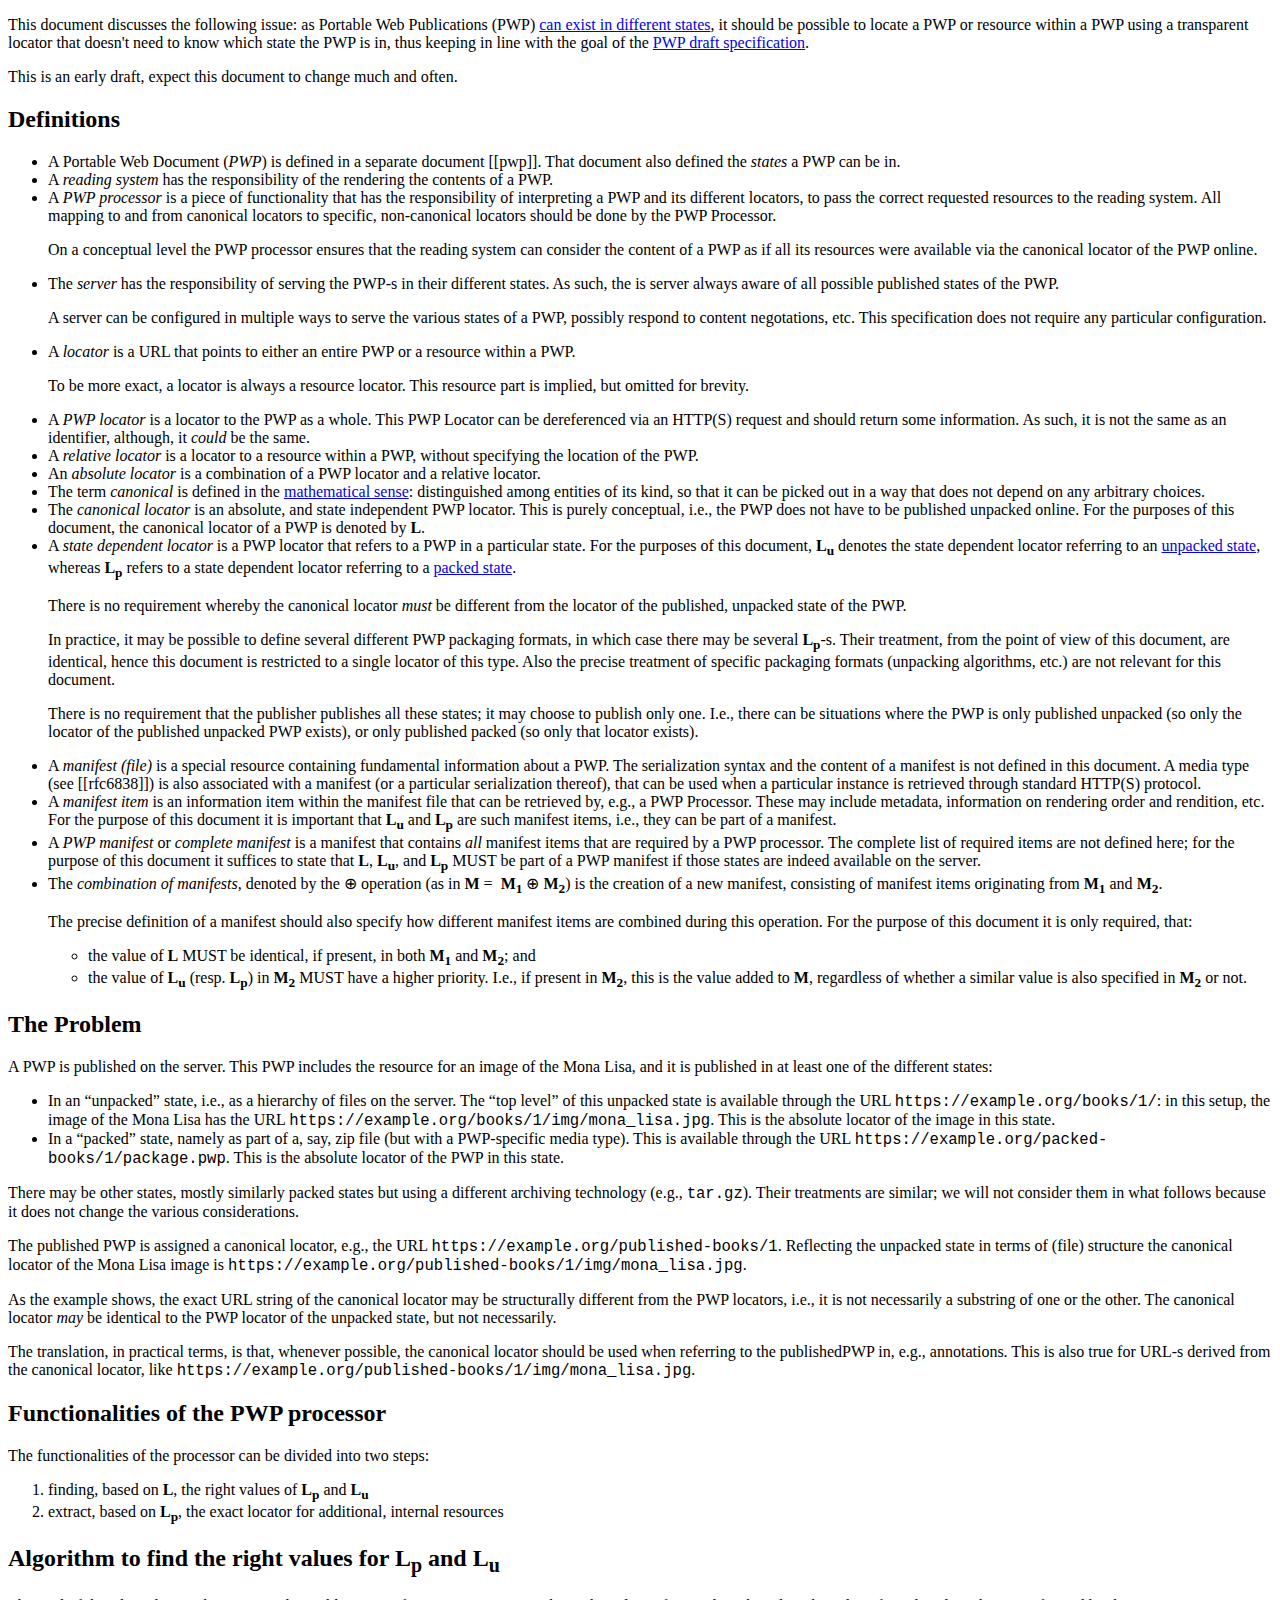
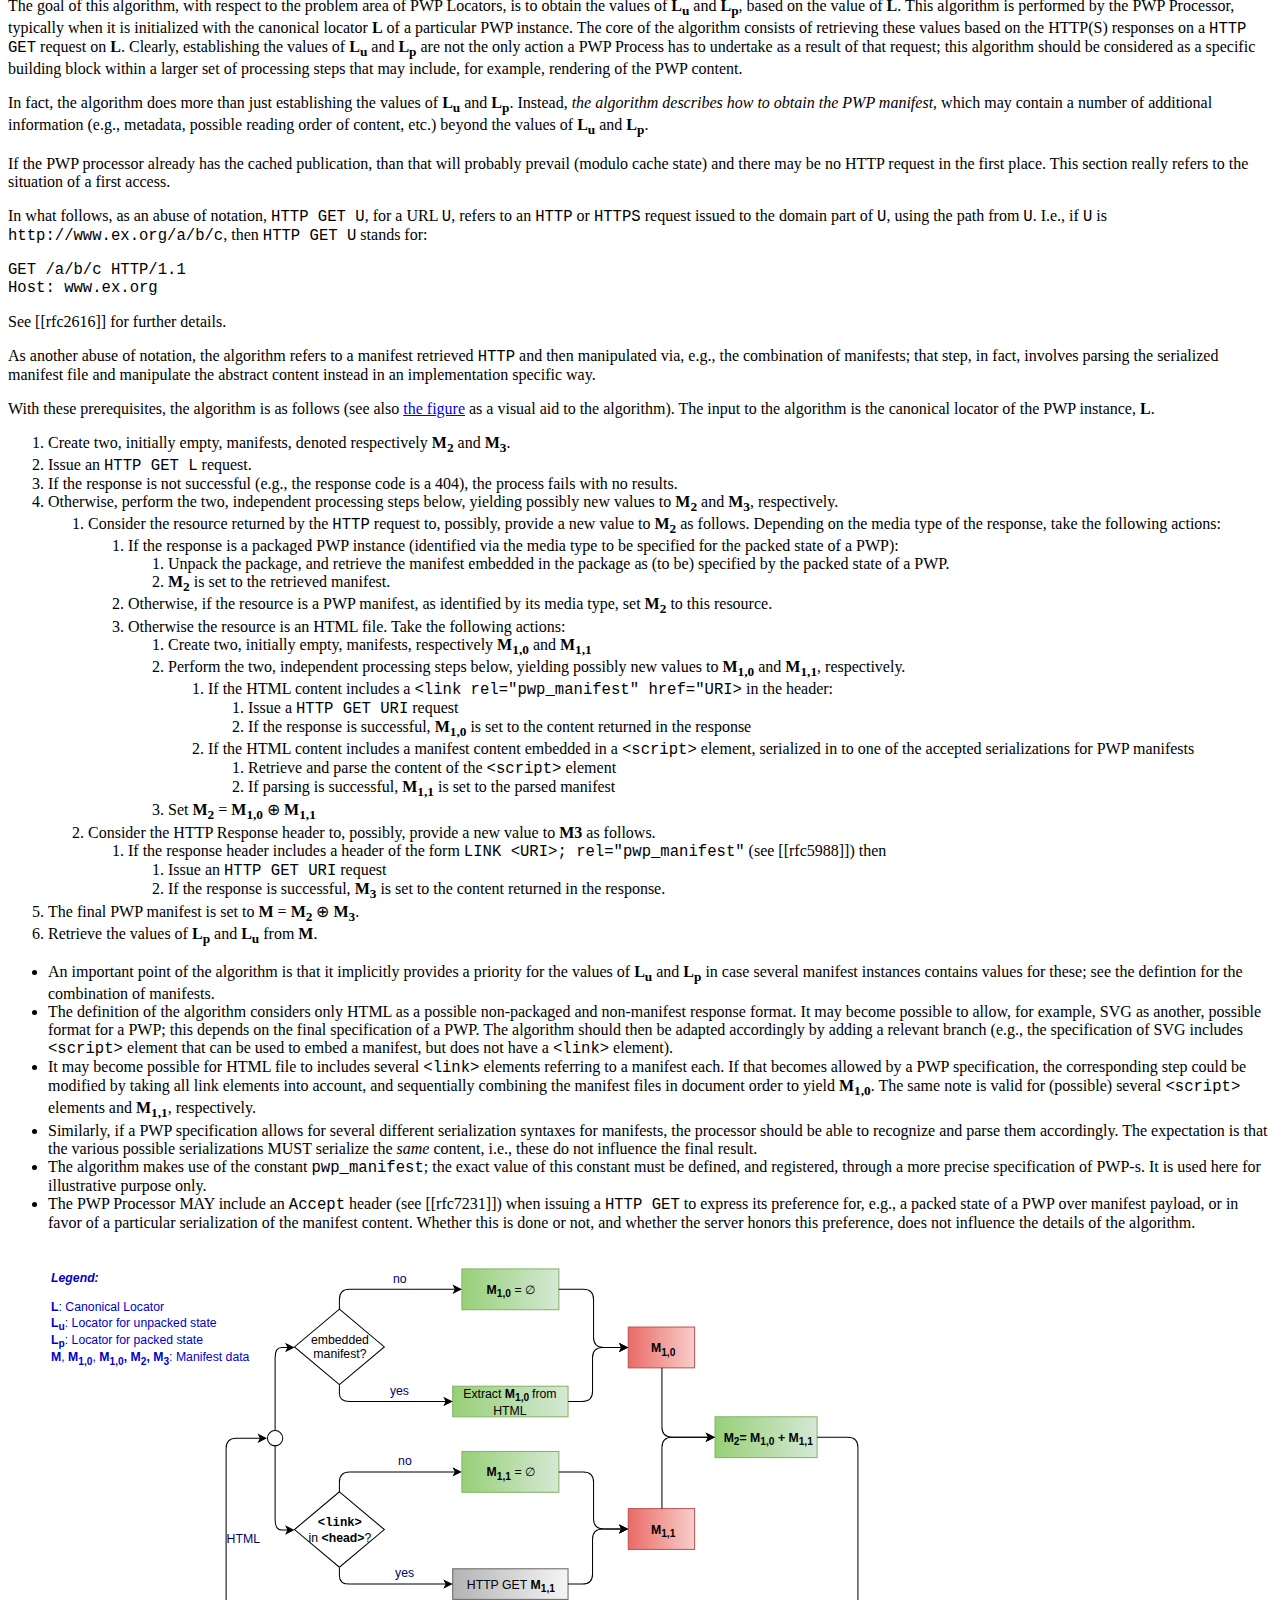
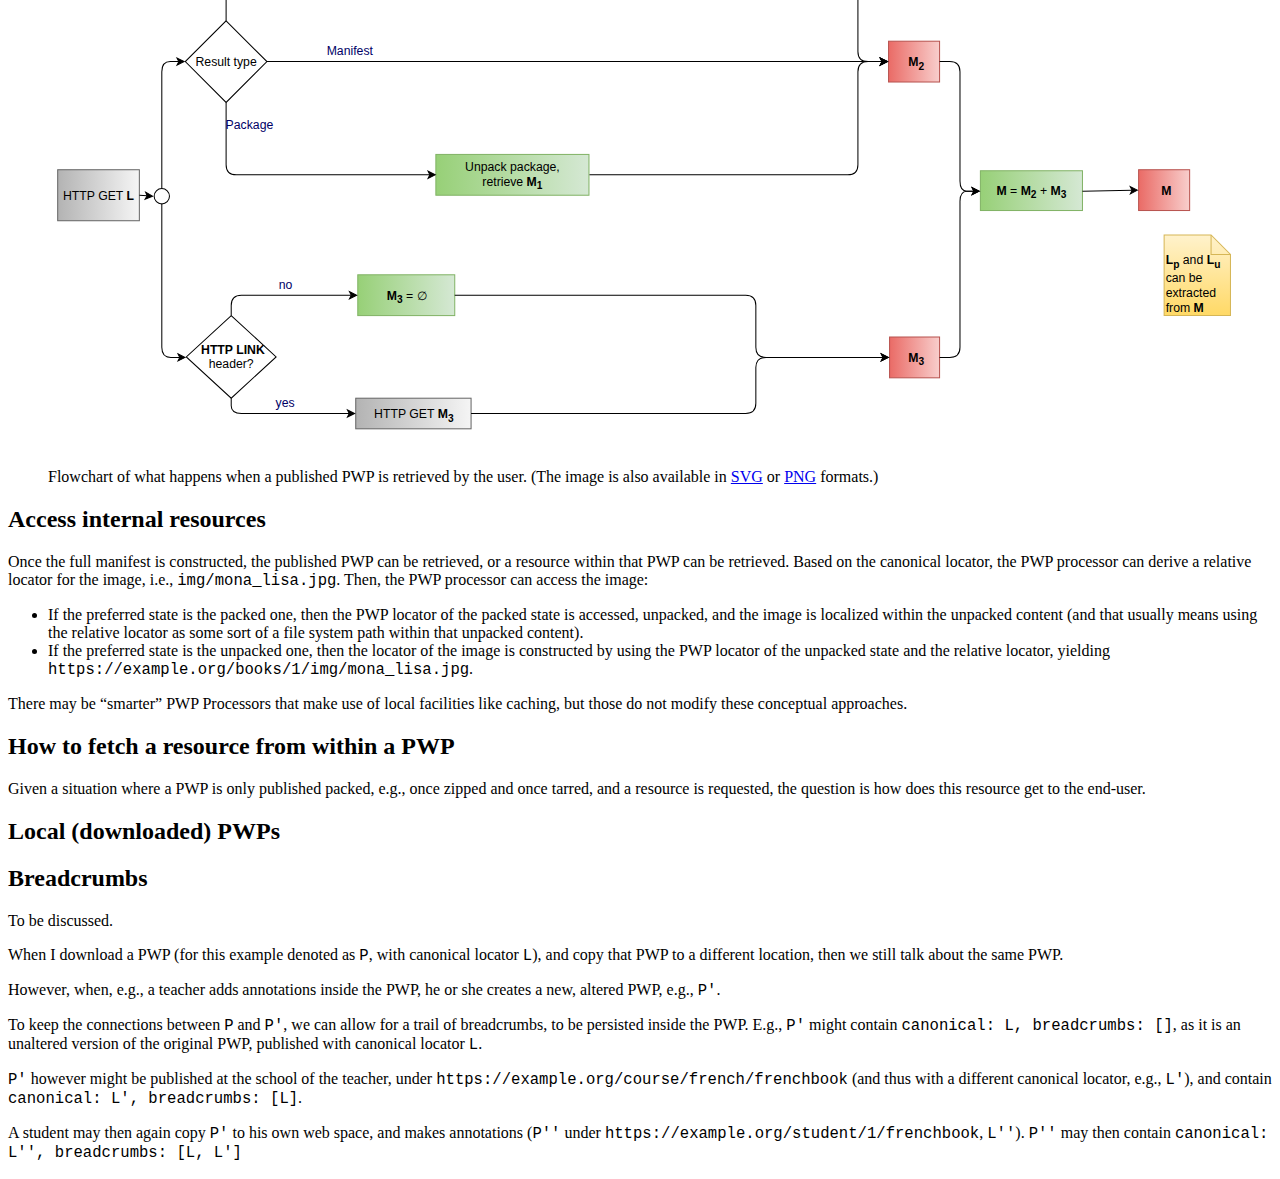
==== index.html @ 5deea7e9 "The text is ready to go, the diagram still has to be updated" ====
<!DOCTYPE html>
<html>
<head>
    <title>PWP Locators</title>
    <meta charset='utf-8'>
    <link rel="stylesheet" type="text/css" href="extras.css" />
    <script src="https://www.w3.org/Tools/respec/respec-w3c-common" async="" class="remove"></script>
    <style type="text/css">
        code {
            font-size: 120%;
        }
    </style>
    <script class="remove">
        var respecConfig = {
            localBiblio: {},
            // These may become useful if the document gets a more 'official' status
            // postProcess : [ postProc ],
            doRdfa: "true",
            // specification status (e.g. WD, LCWD, WG-NOTE, etc.). If in doubt use ED.
            specStatus: "ED",
            // the specification's short name, as in http://www.w3.org/TR/short-name/
            shortName: "pwp-loc",
            // if your specification has a subtitle that goes below the main
            // formal title, define it here
            // subtitle   :  "White Paper",
            // if you wish the publication date to be other than the last modification, set this
            // publishDate:  "2015-06-30",
            // if the specification's copyright date is a range of years, specify
            // the start date here:
            copyrightStart: "2016",
            // if there is a previously published draft, uncomment this and set its YYYY-MM-DD date
            // and its maturity status
            // previousPublishDate: "2015-10-15",
            // previousMaturity: "FPWD",
            // if there a publicly available Editor's Draft, this is the link
            edDraftURI: "http://w3c.github.io/dpub-pwp-loc/",
            // if this is a LCWD, uncomment and set the end of its review period
            // lcEnd: "2009-08-05",
            // editors, add as many as you like
            // only "name" is required
            editors: [
                {
                    name: "Ben De Meester"
                    , mailto: "ben.demeester@ugent.be"
                    , company: "Ghent University - iMinds - Data Science Lab"
                    , url: "http://users.ugent.be/~bjdmeest/"
                    , extras: [{
                    name: "<img src='figures/orcid_logo.png' />",
                    href: "http://orcid.org/0000-0003-0248-0987",
                    class: "orcid"
                }]
                    , companyURL: "http://www.iminds.be/"
                },
                {
                    name: "Ivan Herman"
                    , mailto: "ivan@w3.org"
                    , company: "W3C"
                    , companyURL: "http://www.w3.org"
                    , url: "http://www.w3.org/People/Ivan/"
                    , extras: [{
                    name: "<img src='figures/orcid_logo.png' />",
                    href: "http://orcid.org/0000-0003-0782-2704",
                    class: "orcid"
                }]
                    , w3cid: "7382"
                },
                {
                    name: "Tzviya Siegman"
                    , mailto: "tsiegman@wiley.com"
                    , company: "John Wiley & Sons, Inc."
                    , companyURL: "http://www.wiley.com"
                    , w3cid: "65542"
                }
            ],
            // name of the WG
            wg: "Digital Publishing Interest Group",
            // URI of the public WG page
            wgURI: "http://www.w3.org/dpub/IG/",
            // name (without the @w3c.org) of the public mailing to which comments are due
            wgPublicList: "public-digipub-ig",
            issueBase: "https://github.com/w3c/dpub-pwp-loc/issues/",
            noRecTrack: "true",
            otherLinks: [
                {
                    key: "Repository",
                    data: [{
                        value: "Github Repository",
                        href: "https://github.com/w3c/dpub-pwp-loc"
                    }]
                },
                {
                    key: "Issues tracker",
                    data: [{
                        value: "Github Issue Tracker",
                        href: "https://github.com/w3c/dpub-pwp-loc/issues"
                    }]
                },
                {
                    key: "Changes",
                    data: [{
                        value: "Commit history",
                        href: "https://github.com/w3c/dpub-pwp-loc/commits/gh-pages"
                    }]
                }
            ],
            // alternateFormats: [],
            charterDisclosureURI: "http://www.w3.org/2004/01/pp-impl/64149/status",
            // URI of the patent status for this WG, for Rec-track documents
            // !!!! IMPORTANT !!!!
            // This is important for Rec-track documents, do not copy a patent URI from a random
            // document unless you know what you're doing. If in doubt ask your friendly neighbourhood
            // Team Contact.
            wgPatentURI: "http://www.w3.org/2004/01/pp-impl/64149/status",
            // !!!! IMPORTANT !!!! MAKE THE ABOVE BLINK IN YOUR HEAD
        };
    </script>
</head>
<body>
<section id='abstract'>
    <p>
        This document discusses the following issue:
        as Portable Web Publications (<a>PWP</a>) <a href="http://w3c.github.io/dpub-pwp/#state_definition">can exist in different states</a>,
        it should be possible to locate a <a>PWP</a> or resource within a <a>PWP</a> using a transparent locator
        that doesn't need to know which state the <a>PWP</a> is in,
        thus keeping in line with the goal of the <a href="http://w3c.github.io/dpub-pwp/#introduction">PWP draft specification</a>.
    </p>
</section>

<section id='sotd'>
    <p>
        This is an early draft, expect this document to change much and often.
    </p>
</section>

<section>
    <h2>Definitions</h2>
    <ul>
        <li>A Portable Web Document (<dfn>PWP</dfn>) is defined in a separate document [[pwp]]</a>. That document also defined the <dfn data-lt="state">states</dfn> a PWP can be in.</li>

        <li>A <dfn>reading system</dfn> has the responsibility of the rendering the contents of a <a>PWP</a>.</li>

        <li>A <dfn>PWP processor</dfn> is a piece of functionality
            that has the responsibility of interpreting a <a>PWP</a> and its different <a data-lt="locator">locators</a>,
            to pass the correct requested resources to the <a>reading system</a>.
            All mapping to and from <a data-lt="canonical locator">canonical locators</a> to specific, non-canonical locators should be done by the <a>PWP Processor</a>.

            <p>On a conceptual level the <a>PWP processor</a> ensures that the <a>reading system</a> can consider the content of a <a>PWP</a> as if all its resources were available via the <a>canonical locator</a> of the <a>PWP</a> online.</p>
        </li>

        <li>
            The <dfn>server</dfn> has the responsibility of serving the <a data-lt="PWP">PWP-s</a> in their different states. As such, the is <a>server</a> always aware of all possible published states of the <a>PWP</a>.

            <p class='note'>A server can be configured in multiple ways to serve the various states of a <a>PWP</a>, possibly respond to content negotations, etc. This specification does not require any particular configuration.
            </p>
        </li>

        <li>
            A <dfn>locator</dfn> is a URL that points to either an entire PWP or a resource within a PWP.

            <p class="note">To be more exact, a locator is always a resource locator. This resource part is implied, but omitted for brevity.</p>
        </li>

        <li>
            A <dfn>PWP locator</dfn> is a <a>locator</a> to the PWP as a whole.
            This <a>PWP Locator</a> can be dereferenced via an HTTP(S) request and should return some information.
            As such, it is not the same as an identifier, although, it <em>could</em> be the same.
        </li>

        <li>A <dfn>relative locator</dfn> is a locator to a resource within a <a>PWP</a>, without specifying the location of the <a>PWP</a>.</li>

        <li>An <dfn>absolute locator</dfn> is a combination of a <a>PWP locator</a> and a <a>relative locator</a>.</li>

        <li>The term <dfn>canonical</dfn> is defined in the <a href="https://en.wiktionary.org/wiki/canonical">mathematical sense</a>: distinguished among entities of its kind, so that it can be picked out in a way that does not depend on any arbitrary choices.
        </li>

        <li>The <dfn>canonical locator</dfn> is an absolute, and <a>state</a> independent <a>PWP locator</a>. This is purely conceptual, i.e., the <a>PWP</a> does not have to be published unpacked online. For the purposes of this document, the canonical locator of a PWP is denoted by <strong>L</strong>.
        </li>

        <li>A <dfn>state dependent locator</dfn> is a <a>PWP locator</a> that refers to a PWP in a particular <a>state</a>. For the purposes of this document, <strong>L<sub>u</sub></strong> denotes the <a>state dependent locator</a> referring to an <a href="https://www.w3.org/TR/pwp/#state_definition">unpacked state</a>, whereas <strong>L<sub>p</sub></strong> refers to a <a>state dependent locator</a> referring to a <a href='https://www.w3.org/TR/pwp/#state_definition'>packed state</a>.

            <p>There is no requirement whereby the <a>canonical locator</a> <em>must</em> be different from the locator of the published, unpacked <a>state</a> of the <a>PWP</a>.</p>

            <p class="note">In practice, it may be possible to define several different PWP packaging formats, in which case there may be several <strong>L<sub>p</sub></strong>-s. Their treatment, from the point of view of this document, are identical, hence this document is restricted to a single locator of this type. Also the precise treatment of specific packaging formats (unpacking algorithms, etc.) are not relevant for this document.
            </p>

            <p class="note">
                There is no requirement that the publisher publishes all these states; it may choose to publish only one. I.e., there can be situations where the <a>PWP</a> is only published unpacked (so only the locator of the published unpacked <a>PWP</a> exists), or only published packed (so only that locator exists).
            </p>
        </li>

        <li>A <dfn data-lt="manifest|manifest file" >manifest (file)</dfn> is a special resource containing fundamental information about a PWP. The serialization syntax and the content of a manifest is not defined in this document. A media type (see [[rfc6838]]) is also associated with a manifest (or a particular serialization thereof), that can be used when a particular instance is retrieved through standard HTTP(S) protocol.</li>

        <li>A <dfn data-lt="manifest item|manifest items">manifest item</dfn> is an information item within the <a>manifest file</a> that can be retrieved by, e.g., a <a>PWP Processor</a>. These may include metadata, information on rendering order and rendition, etc. For the purpose of this document it is important that <strong>L<sub>u</sub></strong> and <strong>L<sub>p</sub></strong> are such manifest items, i.e., they can be part of a <a>manifest</a>.</li>

        <li>A <dfn>PWP manifest</dfn> or <dfn>complete manifest</dfn> is a <a>manifest</a> that contains <em>all</em> <a>manifest items</a> that are required by a <a>PWP processor</a>. The complete list of required items are not defined here; for the purpose of this document it suffices to state that <strong>L</strong>, <strong>L<sub>u</sub></strong>, and <strong>L<sub>p</sub></strong> MUST be part of a <a>PWP manifest</a> if those <a data-lt="state">states</a> are indeed available on the <a>server</a>.</li>

        <li>The <dfn>combination of manifests</dfn>, denoted by the ⊕ operation (as in <strong>M</strong>&nbsp;=&nbsp; <strong>M<sub>1</sub></strong>&nbsp;⊕&nbsp;<strong>M<sub>2</sub></strong>) is the creation of a new <a>manifest</a>, consisting of <a data-lt="manifest item">manifest items</a> originating from <strong>M<sub>1</sub></strong> and <strong>M<sub>2</sub></strong>.

            <p>The precise definition of a <a>manifest</a> should also specify how different <a>manifest items</a> are combined during this operation. For the purpose of this document it is only required, that:</p>
            <ul>
                <li>the value of <strong>L</strong> MUST be identical, if present, in both <strong>M<sub>1</sub></strong> and <strong>M<sub>2</sub></strong>; and</li>

                <li>the value of <strong>L<sub>u</sub></strong> (resp. <strong>L<sub>p</sub></strong>) in <strong>M<sub>2</sub></strong> MUST have a higher priority. I.e., if present in <strong>M<sub>2</sub></strong>, this is the value added to <strong>M</strong>, regardless of whether a similar value is also specified in <strong>M<sub>2</sub></strong> or not.</li>
            </ul>
        </li>
    </ul>
</section>

<section id="problem">
    <h2>The Problem</h2>
    <p>
        A <a>PWP</a> is published on the <a>server</a>.
        This <a>PWP</a> includes the resource for an image of the Mona Lisa,
        and it is published in at least one of the different states:
    </p>
    <ul>
        <li>
            In an “unpacked” state, i.e., as a hierarchy of files on the server.
            The “top level” of this unpacked state is available through the URL <code>https://example.org/books/1/</code>:
            in this setup, the image of the Mona Lisa has the URL <code>https://example.org/books/1/img/mona_lisa.jpg</code>.
            This is the <a>absolute locator</a> of the image in this state.
        </li>
        <li>
            In a “packed” state, namely as part of a, say, zip file (but with a PWP-specific media type).
            This is available through the URL <code>https://example.org/packed-books/1/package.pwp</code>.
            This is the <a>absolute locator</a> of the <a>PWP</a> in this state.
        </li>
    </ul>
    <p class="note">
        There may be other states, mostly similarly packed states but using a different archiving technology (e.g., <code>tar.gz</code>).
        Their treatments are similar; we will not consider them in what follows because it does not change the various considerations.
    </p>
    <p>
        The published <a>PWP</a> is assigned a <a>canonical locator</a>, e.g., the URL <code>https://example.org/published-books/1</code>.
        Reflecting the unpacked state in terms of (file) structure the <a>canonical locator</a> of the Mona Lisa image is <code>https://example.org/published-books/1/img/mona_lisa.jpg</code>.
    </p>
    <p class="note">
        As the example shows, the exact URL string of the <a>canonical locator</a> may be structurally different from the <a data-lt="PWP locator">PWP locators</a>, i.e.,
        it is not necessarily a substring of one or the other.
        The <a>canonical locator</a> <em>may</em> be identical to the <a>PWP locator</a> of the unpacked state, but not necessarily.
    </p>
    <p>
        The translation, in practical terms, is that, whenever possible,
        the <a>canonical locator</a> should be used when referring to the published<a>PWP</a> in, e.g., annotations.
        This is also true for URL-s derived from the <a>canonical locator</a>, like <code>https://example.org/published-books/1/img/mona_lisa.jpg</code>.
    </p>
</section>

<section id="pwp-processor">
    <h2>Functionalities of the <a>PWP processor</a></h2>

    <p>The functionalities of the processor can be divided into two steps:    </p>
    <ol>
        <li>finding, based on <strong>L</strong>, the right values of <strong>L<sub>p</sub></strong> and <strong>L<sub>u</sub></strong></li>
        <li>extract, based on <strong>L<sub>p</sub></strong>, the exact locator for additional, internal resources</li>
    </ol>
    <section>
        <h2>Algorithm to find the right values for <strong>L<sub>p</sub></strong> and <strong>L<sub>u</sub></strong></h2>

        <p>The goal of this algorithm, with respect to the problem area of <a>PWP</a> Locators, is to obtain the values of <strong>L<sub>u</sub></strong> and <strong>L<sub>p</sub></strong>, based on the value of <strong>L</strong>. This algorithm is performed by the <a>PWP Processor</a>, typically when it is initialized with the canonical locator <strong>L</strong> of a particular <a>PWP</a> instance. The core of the algorithm consists of retrieving these values based on the HTTP(S) responses on a <code>HTTP GET</code> request on <strong>L</strong>. Clearly, establishing the values of <strong>L<sub>u</sub></strong> and <strong>L<sub>p</sub></strong> are not the only action a PWP Process has to undertake as a result of that request; this algorithm should be considered as a specific building block within a larger set of processing steps that may include, for example, rendering of the <a>PWP</a> content. </p>
        <p>In fact, the algorithm does more than just establishing the values of <strong>L<sub>u</sub></strong> and <strong>L<sub>p</sub></strong>. Instead, <em>the algorithm describes how to obtain the <a>PWP manifest</a></em>, which may contain a number of additional information (e.g., metadata, possible reading order of content, etc.) beyond the values of <strong>L<sub>u</sub></strong> and <strong>L<sub>p</sub></strong>.</p>

        <p class="note">
            If the <a>PWP processor</a> already has the cached publication,
            than that will probably prevail (modulo cache state) and there may be no HTTP request in the first place.
            This section really refers to the situation of a first access.
        </p>

        <p>In what follows, as an abuse of notation, <code>HTTP&nbsp;GET&nbsp;U</code>, for a URL <code>U</code>, refers to an <code>HTTP</code> or <code>HTTPS</code> request issued to the domain part of <code>U</code>, using the path from <code>U</code>. I.e., if <code>U</code> is <code>http://www.ex.org/a/b/c</code>, then <code>HTTP&nbsp;GET&nbsp;U</code> stands for:</p>

        <pre><code>GET /a/b/c HTTP/1.1
Host: www.ex.org</code></pre>

        <p>See [[rfc2616]] for further details.</p>

        <p>As another abuse of notation, the algorithm refers to a <a>manifest</a> retrieved <code>HTTP</code> and then manipulated via, e.g., the <a>combination of manifests</a>; that step, in fact, involves parsing the serialized <a data-lt="manifest">manifest file</a> and manipulate the abstract content instead in an implementation specific way.</p>

        <p>With these prerequisites, the algorithm is as follows (see also <a href="#fig-flow-get-l">the figure</a> as a visual aid to the algorithm). The input to the algorithm is the <a>canonical locator</a> of the <a>PWP</a> instance, <strong>L</strong>.</p>

        <ol class="algorithm">
            <li>Create two, initially empty, <a data-lt="manifest">manifests</a>, denoted respectively <strong>M<sub>2</sub></strong> and <strong>M<sub>3</sub></strong>.</li>

            <li>Issue an <code>HTTP&nbsp;GET&nbsp;L</code> request.</li>

            <li>If the response is not successful (e.g., the response code is a 404), the process fails with no results.</li>

            <li>Otherwise, perform the two, independent processing steps below, yielding possibly new values to <strong>M<sub>2</sub></strong> and <strong>M<sub>3</sub></strong>, respectively.
                <ol>
                    <li>Consider the resource returned by the <code>HTTP</code> request to, possibly, provide a new value to <strong>M<sub>2</sub></strong> as follows. Depending on the media type of the response, take the following actions:
                        <ol>
                            <li>If the response is a packaged PWP instance (identified via the media type to be specified for the packed <a>state</a> of a PWP):
                                <ol>
                                    <li>Unpack the package, and retrieve the <a>manifest</a> embedded in the package as (to be) specified by the packed state of a PWP.</li>
                                    <li><strong>M<sub>2</sub></strong> is set to the retrieved manifest.</li>
                                </ol>
                            </li>

                            <li>Otherwise, if the resource is a PWP <a>manifest</a>, as identified by its media type, set <strong>M<sub>2</sub></strong> to this resource.</li>

                            <li>Otherwise the resource is an HTML file. Take the following actions:
                                <ol>
                                    <li>Create two, initially empty, <a data-lt="manifest">manifests</a>, respectively <strong>M<sub>1,0</sub></strong> and <strong>M<sub>1,1</sub></strong></li>

                                    <li>Perform the two, independent processing steps below, yielding possibly new values to <strong>M<sub>1,0</sub></strong> and <strong>M<sub>1,1</sub></strong>, respectively.
                                        <ol>
                                            <li>If the HTML content includes a <code>&lt;link&nbsp;rel="pwp_manifest"&nbsp;href="URI&gt;</code> in the header:
                                                <ol>
                                                    <li>Issue a <code>HTTP&nbsp;GET&nbsp;URI</code> request</li>
                                                    <li>If the response is successful, <strong>M<sub>1,0</sub></strong> is set to the content returned in the response</li>
                                                </ol>
                                            </li>

                                            <li>If the HTML content includes a <a>manifest</a> content embedded in a <code>&lt;script&gt;</code> element, serialized in to one of the accepted serializations for PWP manifests
                                                <ol>
                                                    <li>Retrieve and parse the content of the <code>&lt;script&gt;</code> element</li>
                                                    <li>If parsing is successful, <strong>M<sub>1,1</sub></strong> is set to the parsed manifest</li>
                                                </ol>
                                            </li>
                                        </ol>
                                    </li>
                                    <li>Set <strong>M<sub>2</sub></strong>&nbsp;=&nbsp;<strong>M<sub>1,0</sub></strong>&nbsp;⊕&nbsp;<strong>M<sub>1,1</sub></strong></li>
                                </ol>
                            </li>
                        </ol>
                    </li>
                    <li>Consider the HTTP Response header to, possibly, provide a new value to <strong>M3</strong> as follows.
                        <ol>
                            <li>If the response header includes a header of the form <code>LINK&nbsp;&lt;URI&gt;;&nbsp;rel="pwp_manifest"</code> (see [[rfc5988]]) then
                                <ol>
                                    <li>Issue an <code>HTTP&nbsp;GET&nbsp;URI</code> request</li>
                                    <li>If the response is successful, <strong>M<sub>3</sub></strong> is set to the content returned in the response.</li>
                                </ol>
                            </li>
                        </ol>
                    </li>
                </ol>
            </li>
            <li>The final <a>PWP manifest</a> is set to <strong>M</strong>&nbsp;=&nbsp;<strong>M<sub>2</sub></strong>&nbsp;⊕&nbsp;<strong>M<sub>3</sub></strong>.</li>

            <li>Retrieve the values of <strong>L<sub>p</sub></strong> and <strong>L<sub>u</sub></strong> from <strong>M</strong>.</li>
        </ol>

        <ul class="note">
            <li>An important point of the algorithm is that it implicitly provides a priority for the values of <strong>L<sub>u</sub></strong> and <strong>L<sub>p</sub></strong> in case several <a>manifest</a> instances contains values for these; see the defintion for the <a>combination of manifests</a>.</li>

            <li>The definition of the algorithm considers only HTML as a possible non-packaged and non-manifest response format. It may become possible to allow, for example, SVG as another, possible format for a <a>PWP</a>; this depends on the final specification of a PWP. The algorithm should then be adapted accordingly by adding a relevant branch (e.g., the specification of SVG includes <code>&lt;script&gt;</code> element that can be used to embed a manifest, but does not have a <code>&lt;link&gt;</code> element).</li>

            <li>It may become possible for HTML file to includes several <code>&lt;link&gt;</code> elements referring to a <a>manifest</a> each. If that becomes allowed by a PWP specification, the corresponding step could be modified by taking all link elements into account, and sequentially combining the manifest files in document order to yield <strong>M<sub>1,0</sub></strong>. The same note is valid for (possible) several <code>&lt;script&gt;</code> elements and <strong>M<sub>1,1</sub></strong>, respectively.</li>

            <li>Similarly, if a PWP specification allows for several different serialization syntaxes for manifests, the processor should be able to recognize and parse them accordingly. The expectation is that the various possible serializations MUST serialize the <em>same</em> content, i.e., these do not influence the final result.</li>

            <li>The algorithm makes use of the constant <code>pwp_manifest</code>; the exact value of this constant must be defined, and registered, through a more precise specification of PWP-s. It is used here for illustrative purpose only.</li>

            <li>The PWP Processor MAY include an <code>Accept</code> header (see [[rfc7231]]) when issuing a <code>HTTP GET</code> to express its preference for, e.g., a packed state of a PWP over manifest payload, or in favor of a particular serialization of the manifest content. Whether this is done or not, and whether the server honors this preference, does not influence the details of the algorithm.</li>
        </ul>


        <figure id="fig-flow-get-l" class="overlarge">
            <img src="drafts/PWPClient3.svg" alt="Flowchart of what happens when a Portable Web Publication is retrieved by the user"/>
            <figcaption>Flowchart of what happens when a published <a>PWP</a> is retrieved by the user. (The image is also available in <a href="drafts/PWPClient3.svg">SVG</a> or <a href="drafts/PWPClient3.png">PNG</a> formats.)</figcaption>
        </figure>

        <p class="issue" data-number="6" title="What is the relative priority of various manifests?">

    </p>
    </section>
    <section>
        <h2>Access internal resources</h2>
        <p>
            Once the full <a>manifest</a> is constructed, the published <a>PWP</a> can be retrieved, or a resource within that <a>PWP</a> can be retrieved. Based on the <a>canonical locator</a>, the <a>PWP processor</a> can derive a <a>relative locator</a> for the image, i.e., <code>img/mona_lisa.jpg</code>. Then, the <a>PWP processor</a> can access the image:</p>
        <ul>
            <li>
                If the preferred state is the packed one, then the <a>PWP locator</a> of the packed state is accessed, unpacked, and the image is localized within the unpacked content (and that usually means using the <a>relative locator</a> as some sort of a file system path within that unpacked content).
            </li>
            <li>
                If the preferred state is the unpacked one, then the locator of the image is constructed by using the <a>PWP locator</a> of the unpacked state and the <a>relative locator</a>,
                yielding <code>https://example.org/books/1/img/mona_lisa.jpg</code>.
            </li>
        </ul>

        <p class="note">
            There may be “smarter” <a data-lt="PWP processor">PWP Processors</a> that make use of local facilities like caching, but those do not modify these conceptual approaches.
        </p>
    </section>

</section>

<section id="resources">
    <h2>How to fetch a resource from within a <a>PWP</a></h2>

    <p>
        Given a situation where a <a>PWP</a> is only published packed, e.g., once zipped and once tarred,
        and a resource is requested, the question is how does this resource get to the end-user.
    </p>

    <div class="issue" data-number="9" title="How to fetch a resource from within a PWP?">
    </div>

</section>

<section id="local-pwp">
    <h2>Local (downloaded) PWPs</h2>

    <div class="issue" data-number="10" title="What to do with a locally downloaded PWP?">
    </div>

    <div class="issue" data-number="11" title="What to do with a PWP that is published nowhere, i.e., are created locally?">
    </div>
</section>

<section id="breadcrumbs">
    <h2>Breadcrumbs</h2>

    <p class="issue">To be discussed.</p>

    <p>
        When I download a <a>PWP</a> (for this example denoted as <code>P</code>, with <a>canonical locator</a> <code>L</code>),
        and copy that <a>PWP</a> to a different location, then we still talk about the same <a>PWP</a>.
    </p>

    <p>However, when, e.g., a teacher adds annotations inside the <a>PWP</a>, he or she creates a new, altered <a>PWP</a>, e.g., <code>P'</code>.</p>

    <p>
        To keep the connections between <code>P</code> and <code>P'</code>,
        we can allow for a trail of breadcrumbs, to be persisted inside the <a>PWP</a>.
        E.g., <code>P'</code> might contain <code>canonical: L, breadcrumbs: []</code>,
        as it is an unaltered version of the original <a>PWP</a>, published with <a>canonical locator</a> <code>L</code>.
    </p>
    <p>
        <code>P'</code> however might be published at the school of the teacher,
        under <code>https://example.org/course/french/frenchbook</code> (and thus with a different <a>canonical locator</a>, e.g., <code>L'</code>),
        and contain <code>canonical: L', breadcrumbs: [L]</code>.
    </p>

    <p>
        A student may then again copy <code>P'</code> to his own web space,
        and makes annotations (<code>P''</code> under <code>https://example.org/student/1/frenchbook</code>, <code>L''</code>).
        <code>P''</code> may then contain <code>canonical: L'', breadcrumbs: [L, L']</code>
    </p>

    <p>
        References to <code>P'</code> or <code>P''</code> might thus
        be interpreted by a <a>PWP processor</a> to link back to the original <code>L</code>.
    </p>

</section>
</body>
</html>
---- extras.css ----
a.sec-ref:before {
    content: "“";
}

a.sec-ref:after  {
    content: "”";
}

span.orcid a  {
    text-decoration: none !important;
    border: none !important;
}

span.orcid a img {
    transform: translateY(3px);
}



/*span.orcid:before {
    content: url(figures/orcid_logo.png);
    margin-right: 2px;
}*/
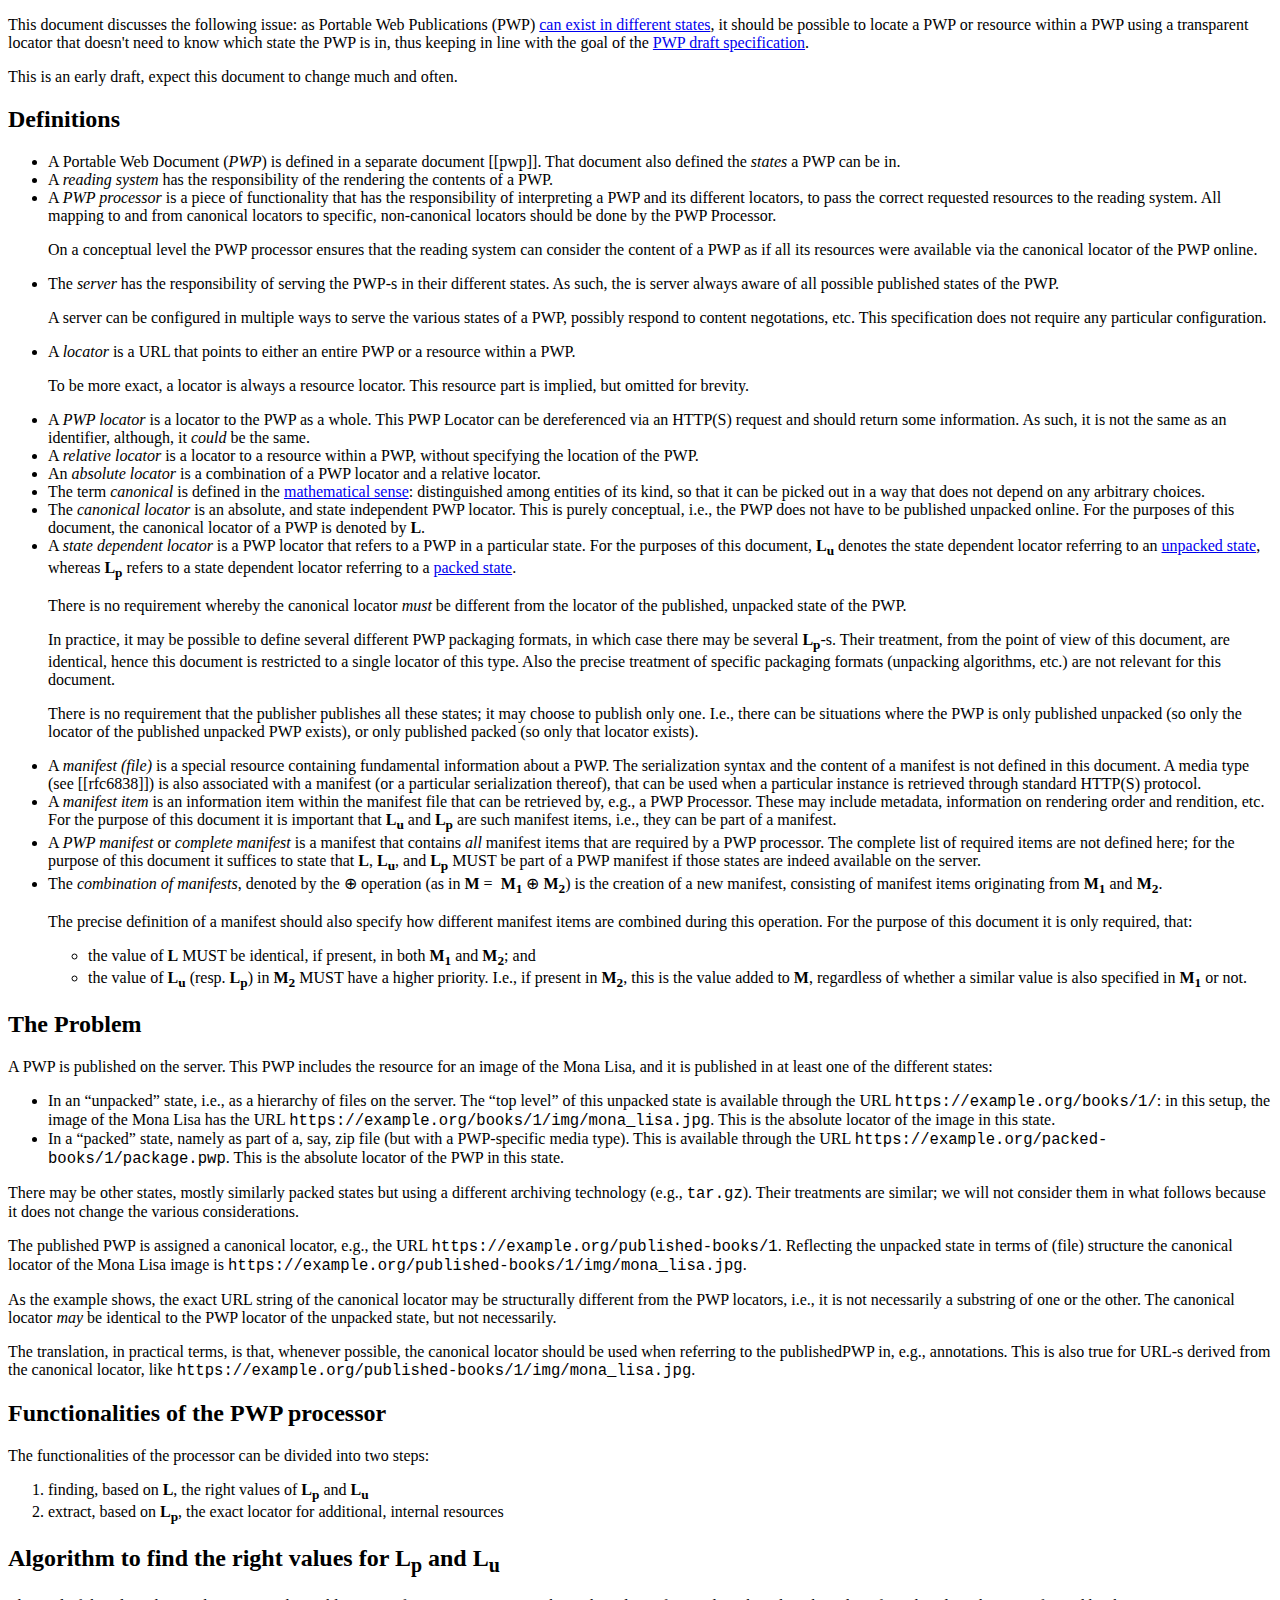
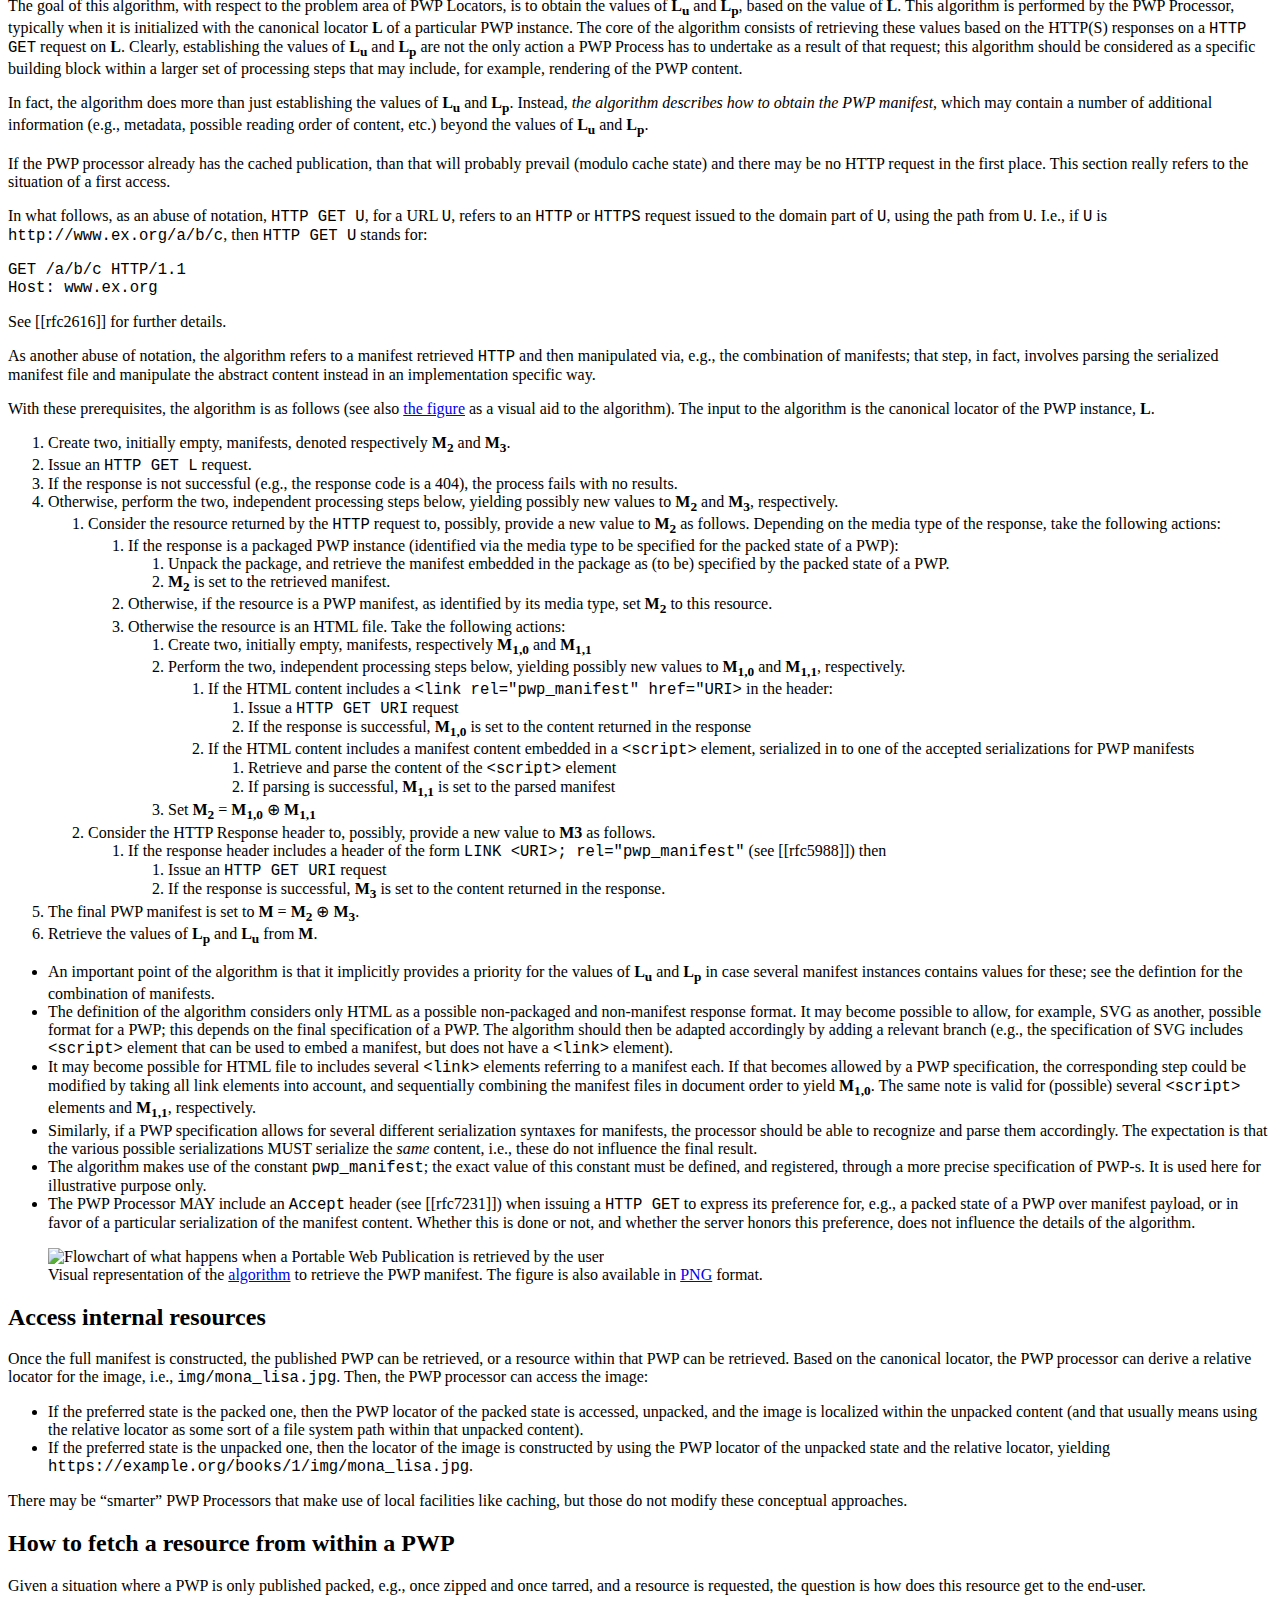
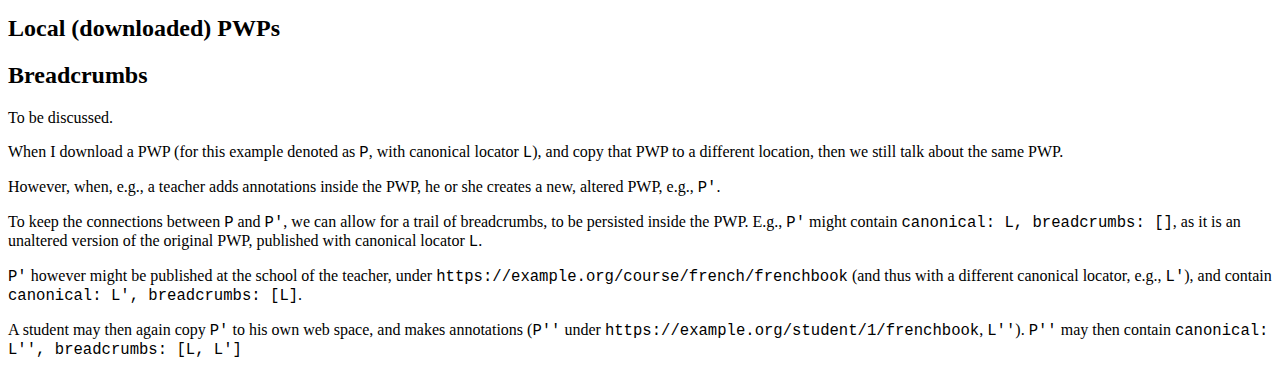
==== commit 75d602a6: "Stupid mistake in the terminology section, thanks to Ben for catching it..." ====
--- a/index.html
+++ b/index.html
@@ -200,7 +200,7 @@
             <ul>
                 <li>the value of <strong>L</strong> MUST be identical, if present, in both <strong>M<sub>1</sub></strong> and <strong>M<sub>2</sub></strong>; and</li>
 
-                <li>the value of <strong>L<sub>u</sub></strong> (resp. <strong>L<sub>p</sub></strong>) in <strong>M<sub>2</sub></strong> MUST have a higher priority. I.e., if present in <strong>M<sub>2</sub></strong>, this is the value added to <strong>M</strong>, regardless of whether a similar value is also specified in <strong>M<sub>2</sub></strong> or not.</li>
+                <li>the value of <strong>L<sub>u</sub></strong> (resp. <strong>L<sub>p</sub></strong>) in <strong>M<sub>2</sub></strong> MUST have a higher priority. I.e., if present in <strong>M<sub>2</sub></strong>, this is the value added to <strong>M</strong>, regardless of whether a similar value is also specified in <strong>M<sub>1</sub></strong> or not.</li>
             </ul>
         </li>
     </ul>
@@ -277,7 +277,7 @@
 
         <p>With these prerequisites, the algorithm is as follows (see also <a href="#fig-flow-get-l">the figure</a> as a visual aid to the algorithm). The input to the algorithm is the <a>canonical locator</a> of the <a>PWP</a> instance, <strong>L</strong>.</p>
 
-        <ol class="algorithm">
+        <ol class="algorithm" id="algorithm">
             <li>Create two, initially empty, <a data-lt="manifest">manifests</a>, denoted respectively <strong>M<sub>2</sub></strong> and <strong>M<sub>3</sub></strong>.</li>
 
             <li>Issue an <code>HTTP&nbsp;GET&nbsp;L</code> request.</li>
@@ -356,12 +356,11 @@
 
 
         <figure id="fig-flow-get-l" class="overlarge">
-            <img src="drafts/PWPClient3.svg" alt="Flowchart of what happens when a Portable Web Publication is retrieved by the user"/>
-            <figcaption>Flowchart of what happens when a published <a>PWP</a> is retrieved by the user. (The image is also available in <a href="drafts/PWPClient3.svg">SVG</a> or <a href="drafts/PWPClient3.png">PNG</a> formats.)</figcaption>
+            <img src="figures/PWPClient.svg" alt="Flowchart of what happens when a Portable Web Publication is retrieved by the user" longdesc="#algorithm"/>
+            <figcaption>Visual representation of the <a href="#algorithm">algorithm</a> to retrieve the <a>PWP manifest</a>. The figure is also available in <a href="figures/PWPClient.png">PNG</a> format.</figcaption>
         </figure>
 
         <p class="issue" data-number="6" title="What is the relative priority of various manifests?">
-
     </p>
     </section>
     <section>
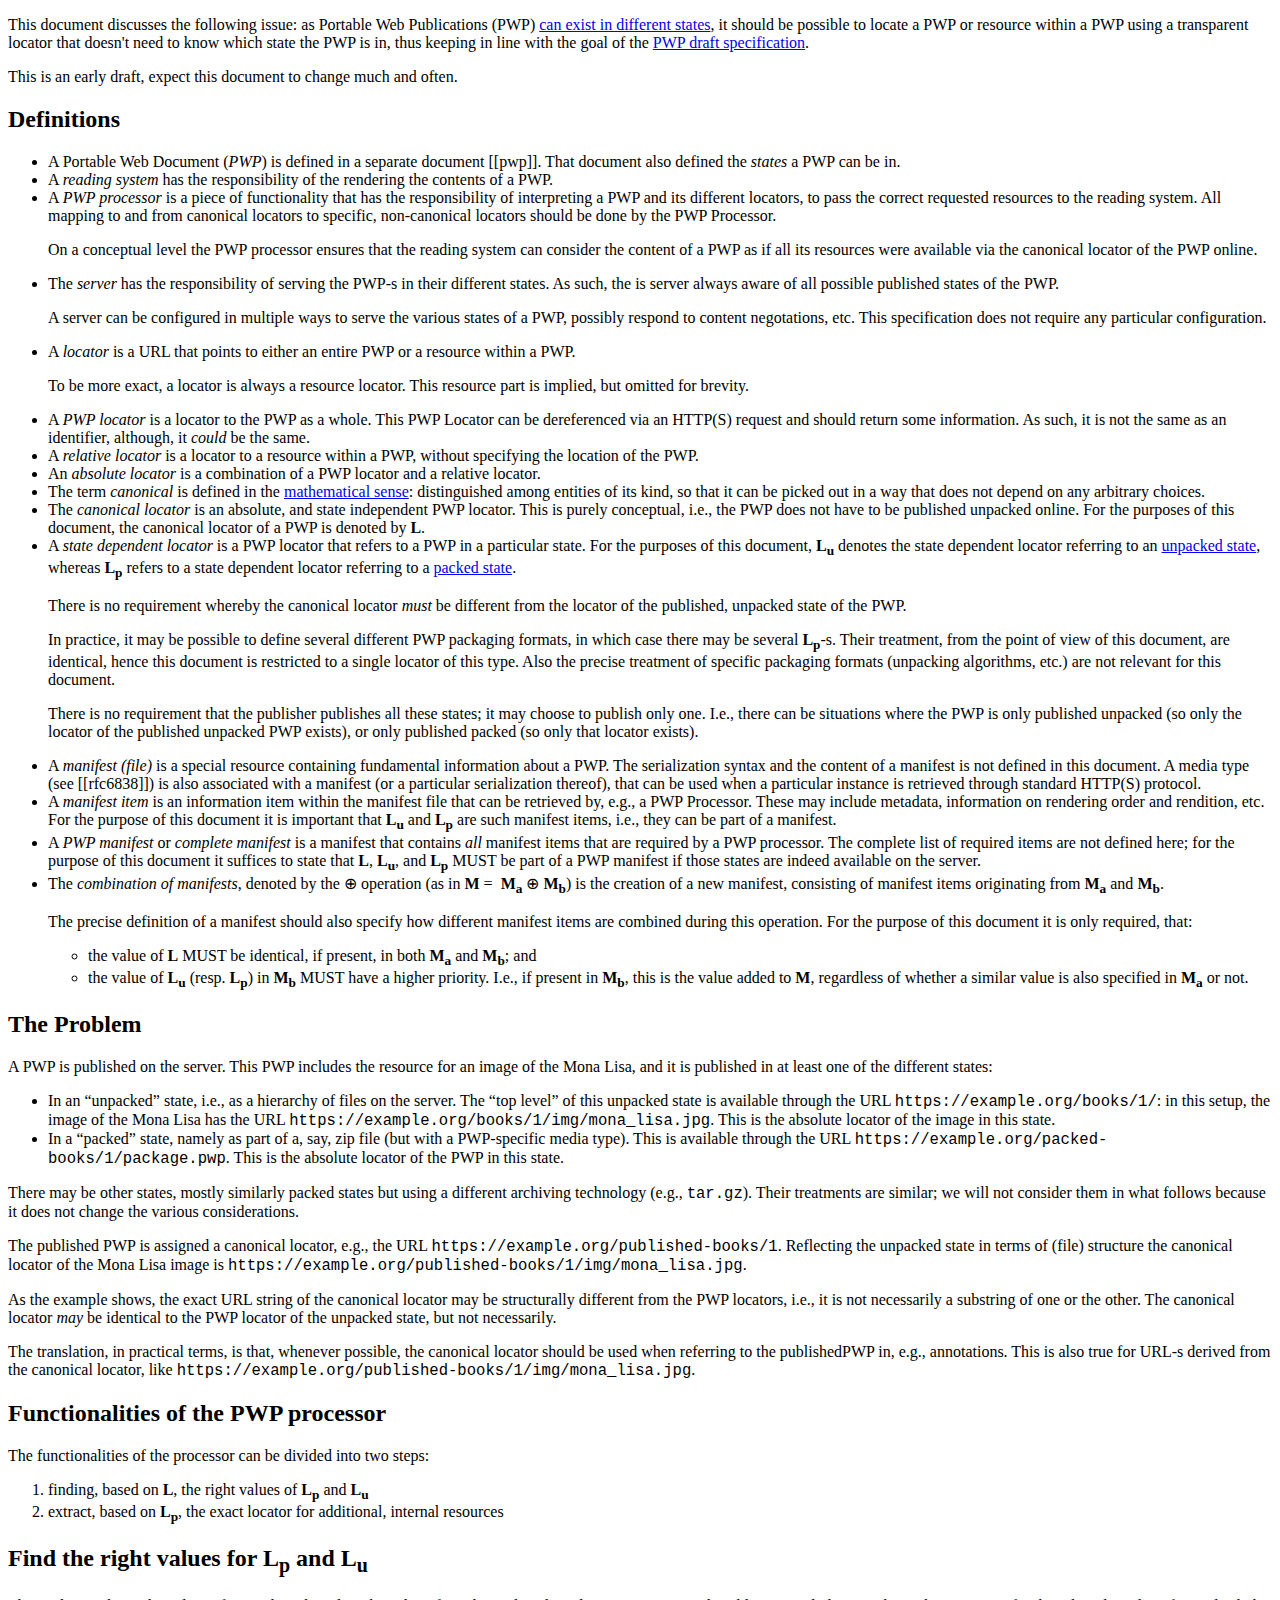
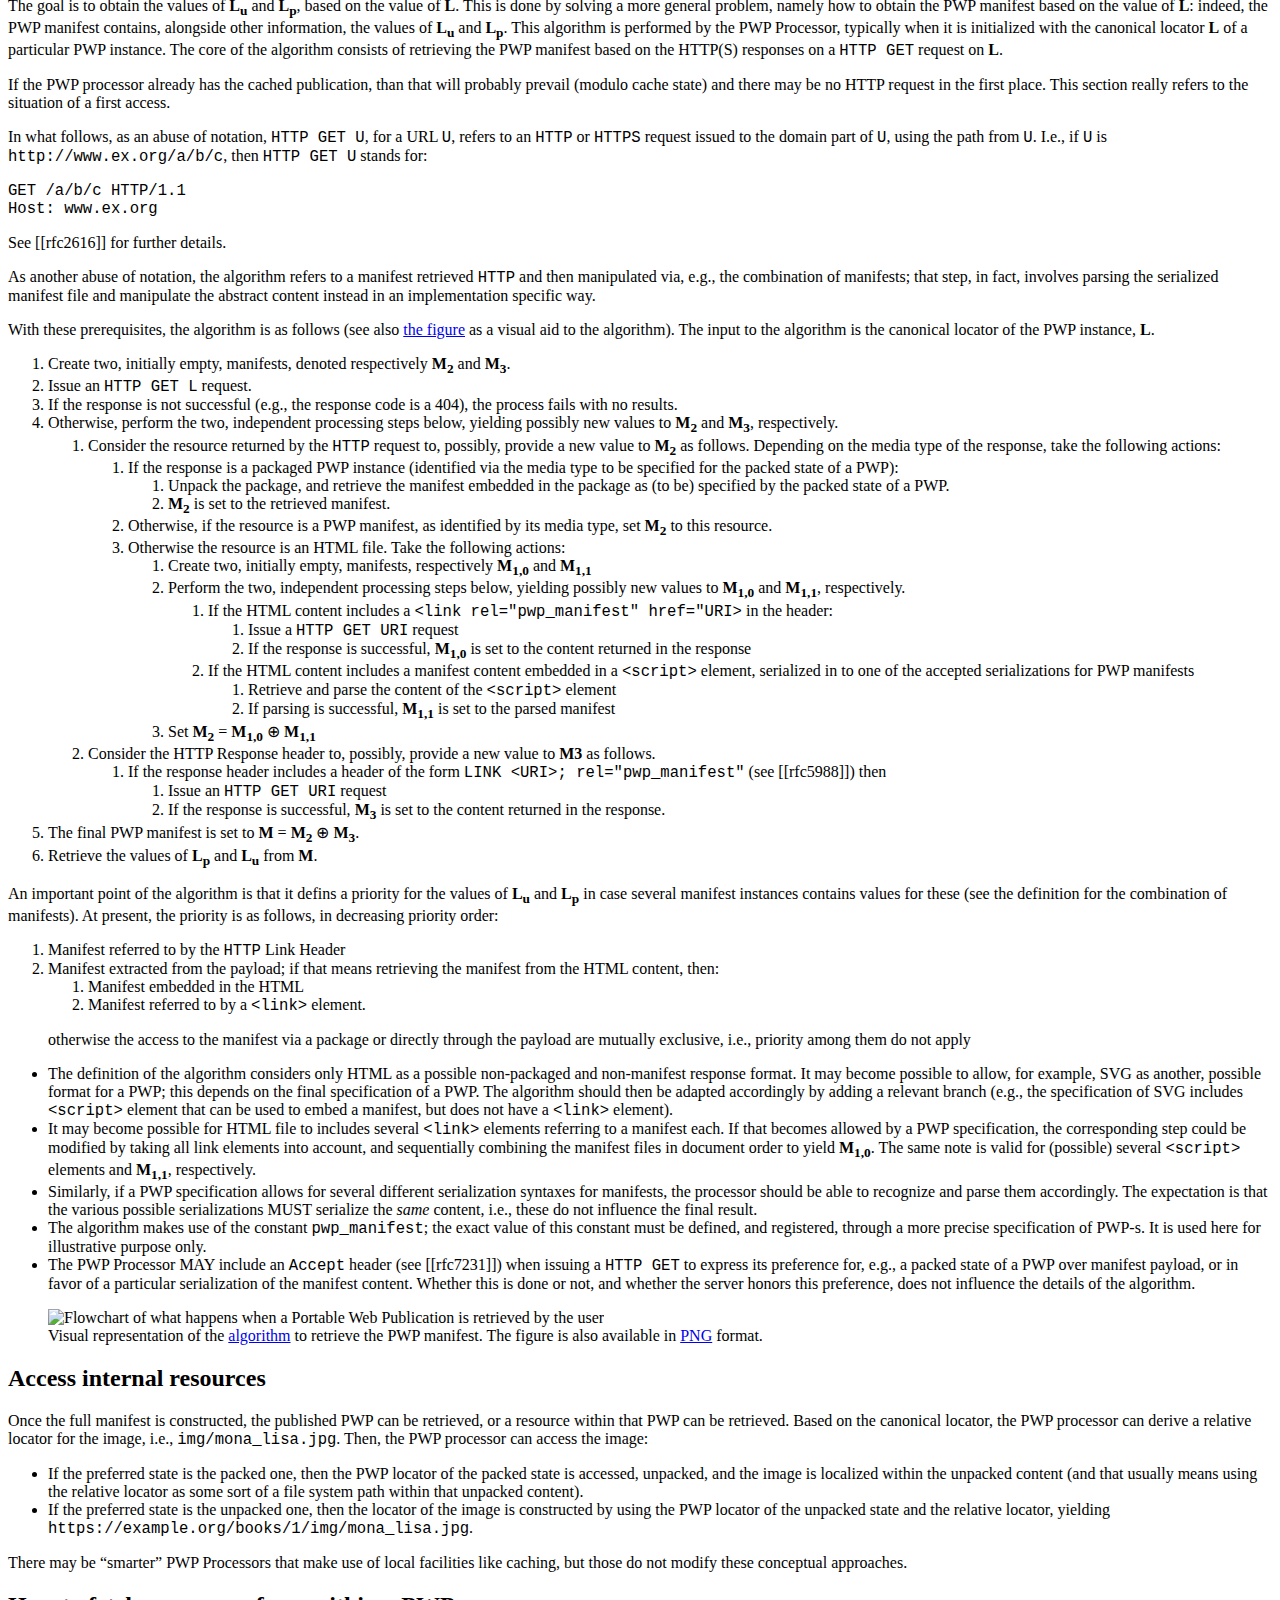
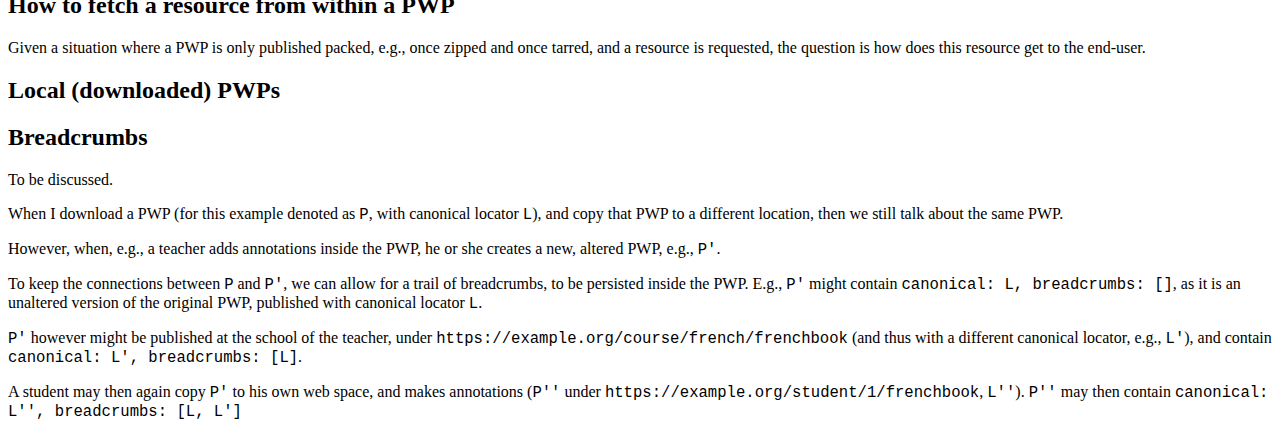
==== commit c1fc914f: "Refocused the start of the algorithm description, making it clear that the algorithm is really on fi" ====
--- a/index.html
+++ b/index.html
@@ -194,13 +194,13 @@
 
         <li>A <dfn>PWP manifest</dfn> or <dfn>complete manifest</dfn> is a <a>manifest</a> that contains <em>all</em> <a>manifest items</a> that are required by a <a>PWP processor</a>. The complete list of required items are not defined here; for the purpose of this document it suffices to state that <strong>L</strong>, <strong>L<sub>u</sub></strong>, and <strong>L<sub>p</sub></strong> MUST be part of a <a>PWP manifest</a> if those <a data-lt="state">states</a> are indeed available on the <a>server</a>.</li>
 
-        <li>The <dfn>combination of manifests</dfn>, denoted by the ⊕ operation (as in <strong>M</strong>&nbsp;=&nbsp; <strong>M<sub>1</sub></strong>&nbsp;⊕&nbsp;<strong>M<sub>2</sub></strong>) is the creation of a new <a>manifest</a>, consisting of <a data-lt="manifest item">manifest items</a> originating from <strong>M<sub>1</sub></strong> and <strong>M<sub>2</sub></strong>.
+        <li>The <dfn>combination of manifests</dfn>, denoted by the ⊕ operation (as in <strong>M</strong>&nbsp;=&nbsp; <strong>M<sub>a</sub></strong>&nbsp;⊕&nbsp;<strong>M<sub>b</sub></strong>) is the creation of a new <a>manifest</a>, consisting of <a data-lt="manifest item">manifest items</a> originating from <strong>M<sub>a</sub></strong> and <strong>M<sub>b</sub></strong>.
 
             <p>The precise definition of a <a>manifest</a> should also specify how different <a>manifest items</a> are combined during this operation. For the purpose of this document it is only required, that:</p>
             <ul>
-                <li>the value of <strong>L</strong> MUST be identical, if present, in both <strong>M<sub>1</sub></strong> and <strong>M<sub>2</sub></strong>; and</li>
-
-                <li>the value of <strong>L<sub>u</sub></strong> (resp. <strong>L<sub>p</sub></strong>) in <strong>M<sub>2</sub></strong> MUST have a higher priority. I.e., if present in <strong>M<sub>2</sub></strong>, this is the value added to <strong>M</strong>, regardless of whether a similar value is also specified in <strong>M<sub>1</sub></strong> or not.</li>
+                <li>the value of <strong>L</strong> MUST be identical, if present, in both <strong>M<sub>a</sub></strong> and <strong>M<sub>b</sub></strong>; and</li>
+
+                <li>the value of <strong>L<sub>u</sub></strong> (resp. <strong>L<sub>p</sub></strong>) in <strong>M<sub>b</sub></strong> MUST have a higher priority. I.e., if present in <strong>M<sub>b</sub></strong>, this is the value added to <strong>M</strong>, regardless of whether a similar value is also specified in <strong>M<sub>a</sub></strong> or not.</li>
             </ul>
         </li>
     </ul>
@@ -255,10 +255,9 @@
         <li>extract, based on <strong>L<sub>p</sub></strong>, the exact locator for additional, internal resources</li>
     </ol>
     <section>
-        <h2>Algorithm to find the right values for <strong>L<sub>p</sub></strong> and <strong>L<sub>u</sub></strong></h2>
-
-        <p>The goal of this algorithm, with respect to the problem area of <a>PWP</a> Locators, is to obtain the values of <strong>L<sub>u</sub></strong> and <strong>L<sub>p</sub></strong>, based on the value of <strong>L</strong>. This algorithm is performed by the <a>PWP Processor</a>, typically when it is initialized with the canonical locator <strong>L</strong> of a particular <a>PWP</a> instance. The core of the algorithm consists of retrieving these values based on the HTTP(S) responses on a <code>HTTP GET</code> request on <strong>L</strong>. Clearly, establishing the values of <strong>L<sub>u</sub></strong> and <strong>L<sub>p</sub></strong> are not the only action a PWP Process has to undertake as a result of that request; this algorithm should be considered as a specific building block within a larger set of processing steps that may include, for example, rendering of the <a>PWP</a> content. </p>
-        <p>In fact, the algorithm does more than just establishing the values of <strong>L<sub>u</sub></strong> and <strong>L<sub>p</sub></strong>. Instead, <em>the algorithm describes how to obtain the <a>PWP manifest</a></em>, which may contain a number of additional information (e.g., metadata, possible reading order of content, etc.) beyond the values of <strong>L<sub>u</sub></strong> and <strong>L<sub>p</sub></strong>.</p>
+        <h2>Find the right values for <strong>L<sub>p</sub></strong> and <strong>L<sub>u</sub></strong></h2>
+
+        <p>The goal is to obtain the values of <strong>L<sub>u</sub></strong> and <strong>L<sub>p</sub></strong>, based on the value of <strong>L</strong>. This is done by solving a more general problem, namely how to obtain the <a>PWP manifest</a></em> based on the value of <strong>L</strong>: indeed, the <a>PWP manifest</a> contains, alongside other information, the values of  <strong>L<sub>u</sub></strong> and <strong>L<sub>p</sub></strong>. This algorithm is performed by the <a>PWP Processor</a>, typically when it is initialized with the canonical locator <strong>L</strong> of a particular <a>PWP</a> instance. The core of the algorithm consists of retrieving the <a>PWP manifest</a> based on the HTTP(S) responses on a <code>HTTP GET</code> request on <strong>L</strong>. </p>
 
         <p class="note">
             If the <a>PWP processor</a> already has the cached publication,
@@ -340,8 +339,22 @@
             <li>Retrieve the values of <strong>L<sub>p</sub></strong> and <strong>L<sub>u</sub></strong> from <strong>M</strong>.</li>
         </ol>
 
+        <p>An important point of the algorithm is that it defins a priority for the values of <strong>L<sub>u</sub></strong> and <strong>L<sub>p</sub></strong> in case several <a>manifest</a> instances contains values for these (see the definition for the <a>combination of manifests</a>). At present, the priority  is as follows, in decreasing priority order:</p>
+
+        <ol>
+            <li>Manifest referred to by the <code>HTTP</code> Link Header</li>
+            <li>Manifest extracted from the payload; if that means retrieving the manifest from the HTML content, then:
+                <ol>
+                    <li>Manifest embedded in the HTML</li>
+                    <li>Manifest referred to by a <code>&lt;link&gt;</code> element.</li>
+                </ol>
+                <p>otherwise the access to the manifest via a package or directly through the payload are mutually exclusive, i.e., priority among them do not apply</p>
+            </li>
+        </ol>
+
+        <p class="issue" data-number="6" title="What is the relative priority of various manifests?">
+
         <ul class="note">
-            <li>An important point of the algorithm is that it implicitly provides a priority for the values of <strong>L<sub>u</sub></strong> and <strong>L<sub>p</sub></strong> in case several <a>manifest</a> instances contains values for these; see the defintion for the <a>combination of manifests</a>.</li>
 
             <li>The definition of the algorithm considers only HTML as a possible non-packaged and non-manifest response format. It may become possible to allow, for example, SVG as another, possible format for a <a>PWP</a>; this depends on the final specification of a PWP. The algorithm should then be adapted accordingly by adding a relevant branch (e.g., the specification of SVG includes <code>&lt;script&gt;</code> element that can be used to embed a manifest, but does not have a <code>&lt;link&gt;</code> element).</li>
 
@@ -360,7 +373,6 @@
             <figcaption>Visual representation of the <a href="#algorithm">algorithm</a> to retrieve the <a>PWP manifest</a>. The figure is also available in <a href="figures/PWPClient.png">PNG</a> format.</figcaption>
         </figure>
 
-        <p class="issue" data-number="6" title="What is the relative priority of various manifests?">
     </p>
     </section>
     <section>
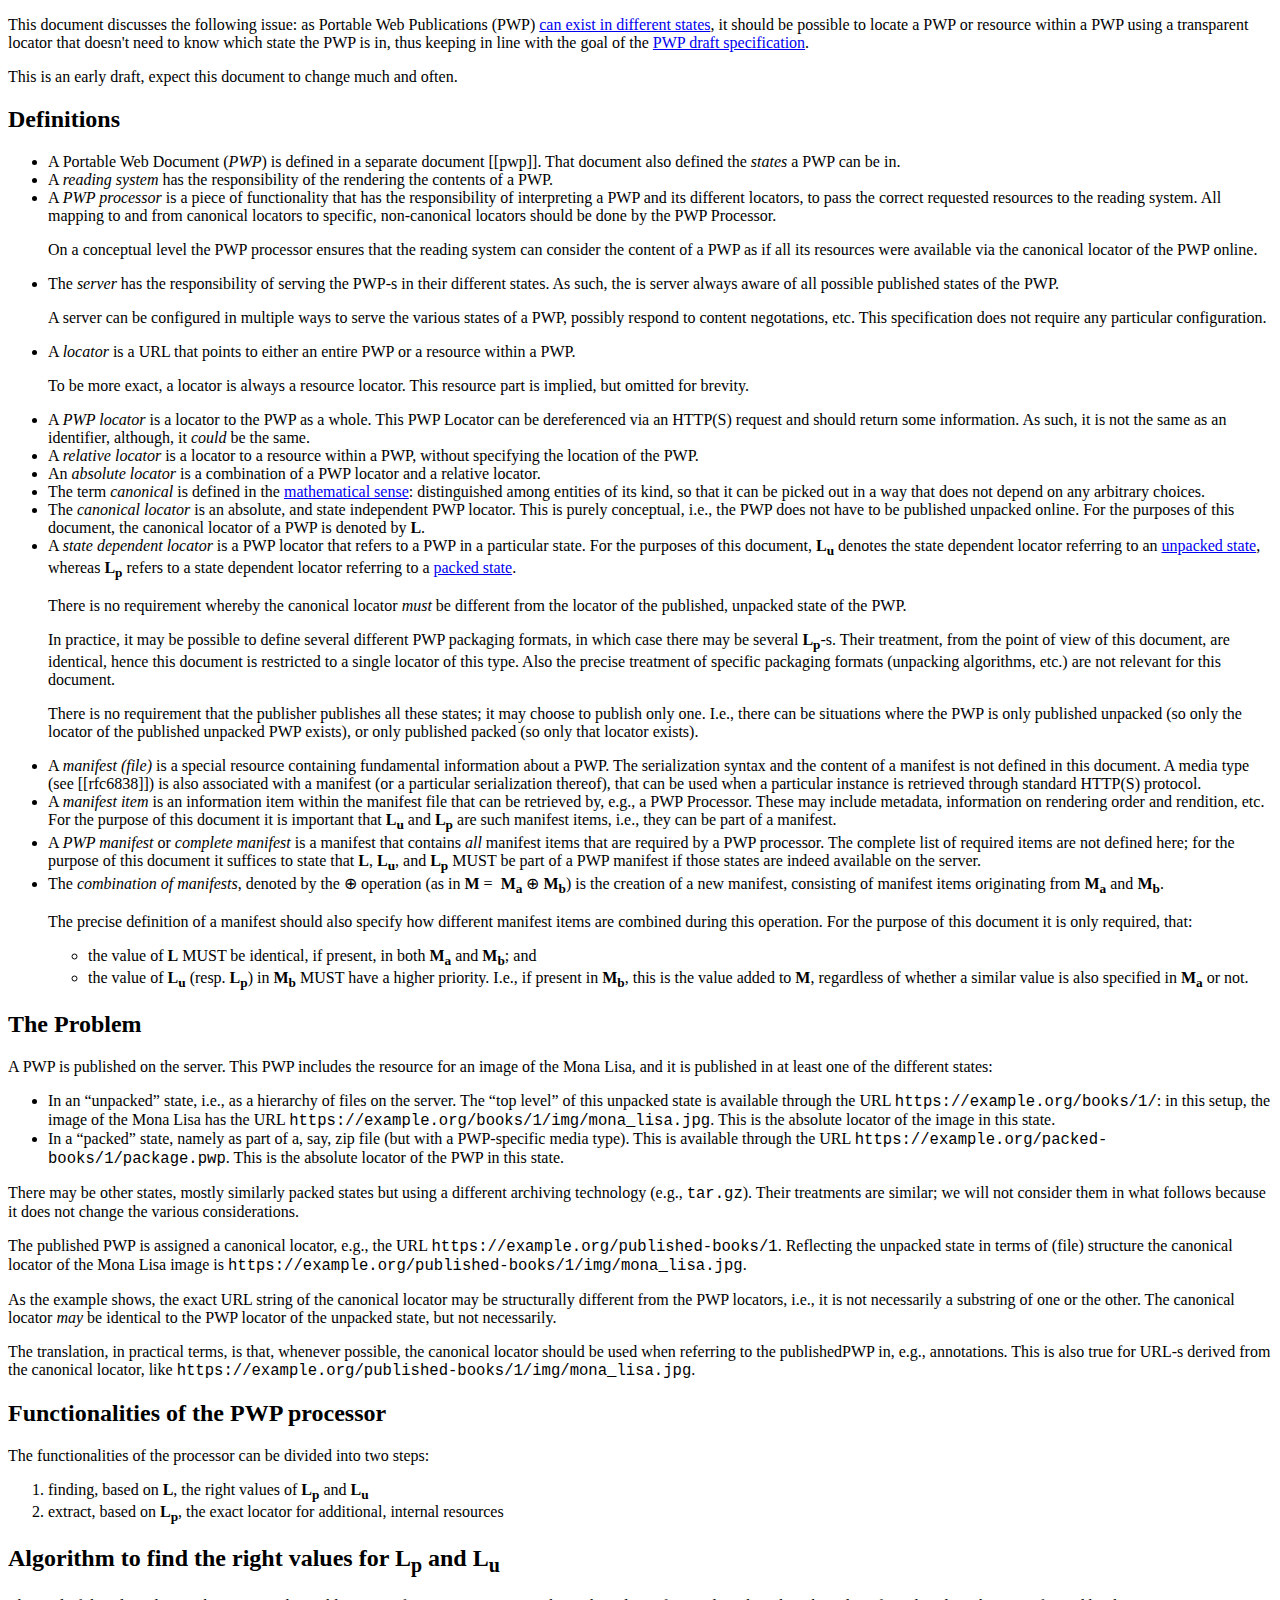
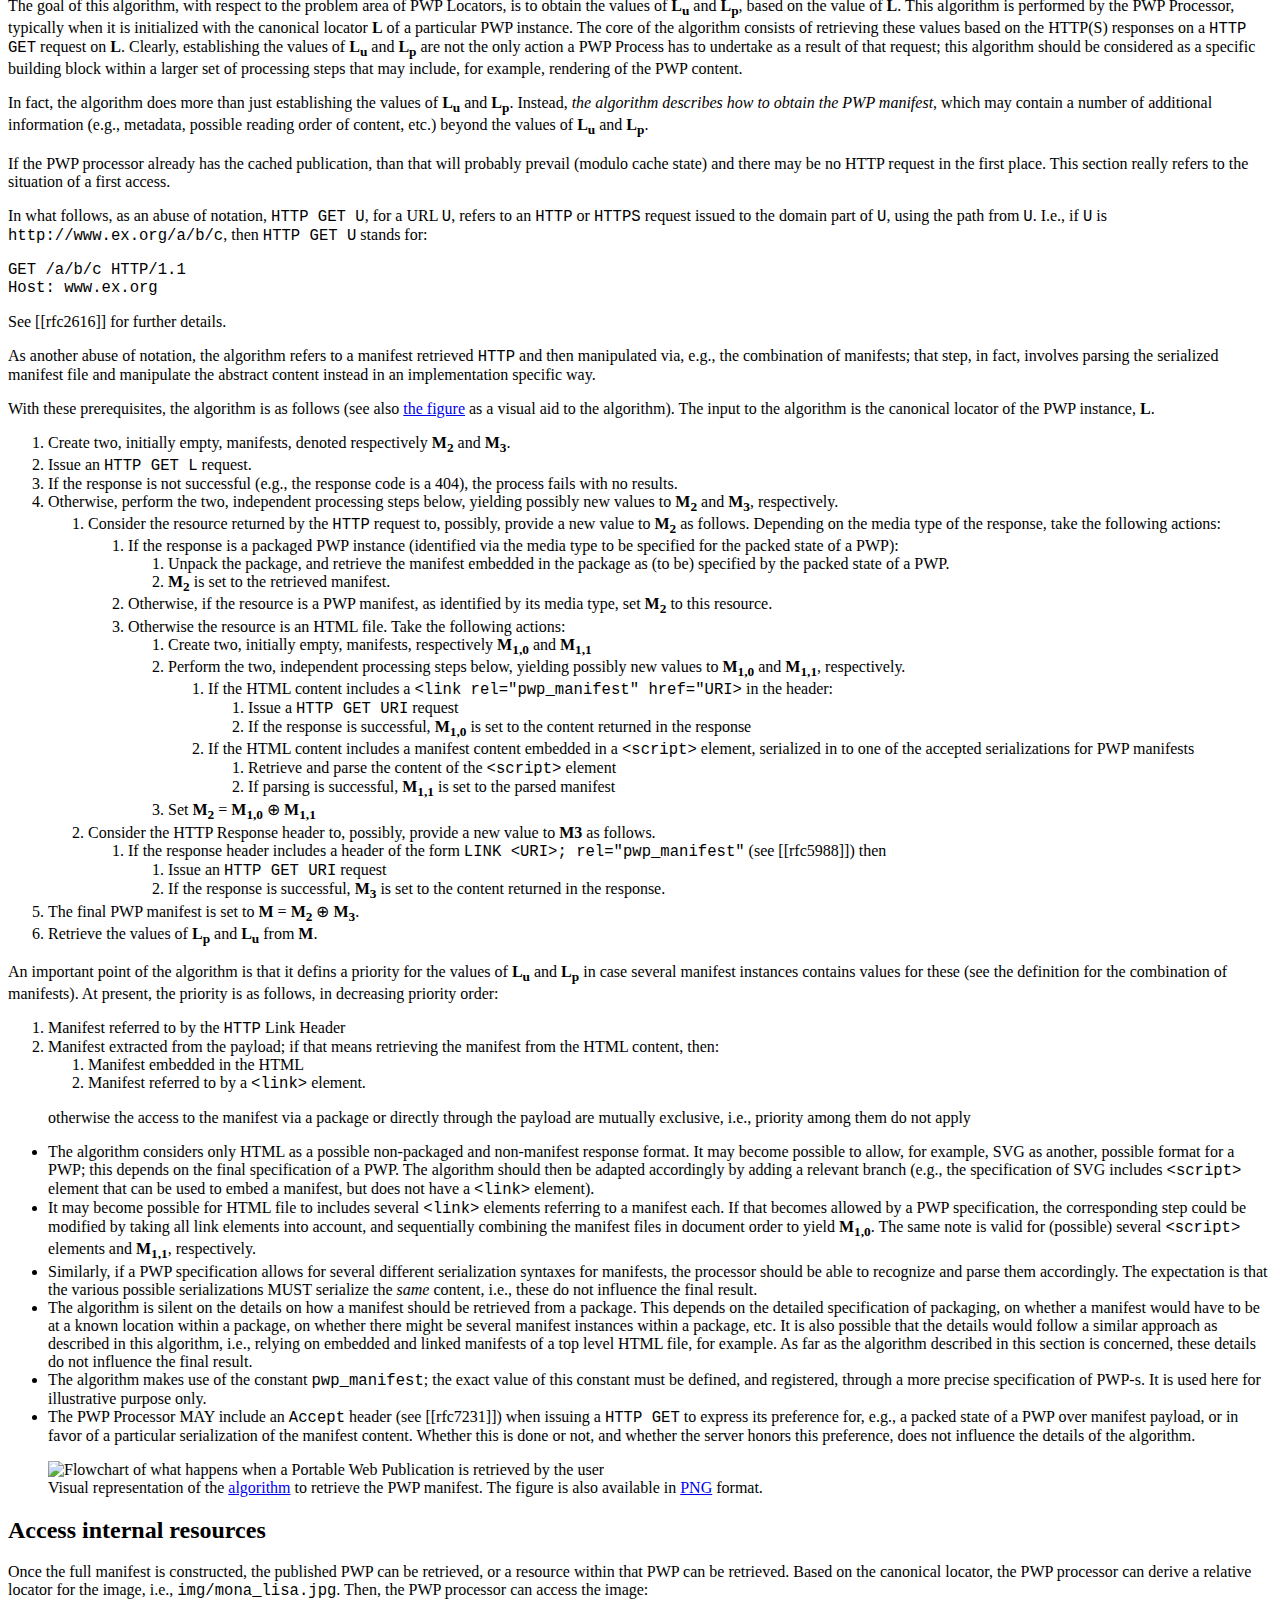
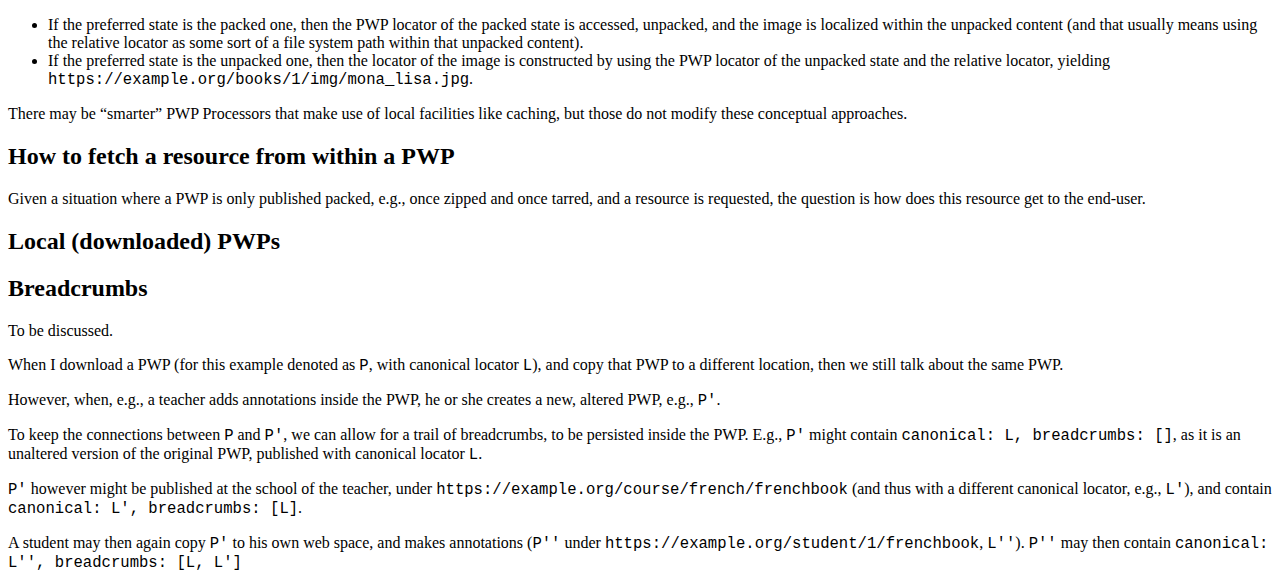
==== commit 7e399b66: "Added a note to the algorithm on the fact that retrieving a manifest from a package is, essentially," ====
--- a/index.html
+++ b/index.html
@@ -255,9 +255,10 @@
         <li>extract, based on <strong>L<sub>p</sub></strong>, the exact locator for additional, internal resources</li>
     </ol>
     <section>
-        <h2>Find the right values for <strong>L<sub>p</sub></strong> and <strong>L<sub>u</sub></strong></h2>
-
-        <p>The goal is to obtain the values of <strong>L<sub>u</sub></strong> and <strong>L<sub>p</sub></strong>, based on the value of <strong>L</strong>. This is done by solving a more general problem, namely how to obtain the <a>PWP manifest</a></em> based on the value of <strong>L</strong>: indeed, the <a>PWP manifest</a> contains, alongside other information, the values of  <strong>L<sub>u</sub></strong> and <strong>L<sub>p</sub></strong>. This algorithm is performed by the <a>PWP Processor</a>, typically when it is initialized with the canonical locator <strong>L</strong> of a particular <a>PWP</a> instance. The core of the algorithm consists of retrieving the <a>PWP manifest</a> based on the HTTP(S) responses on a <code>HTTP GET</code> request on <strong>L</strong>. </p>
+        <h2>Algorithm to find the right values for <strong>L<sub>p</sub></strong> and <strong>L<sub>u</sub></strong></h2>
+
+        <p>The goal of this algorithm, with respect to the problem area of <a>PWP</a> Locators, is to obtain the values of <strong>L<sub>u</sub></strong> and <strong>L<sub>p</sub></strong>, based on the value of <strong>L</strong>. This algorithm is performed by the <a>PWP Processor</a>, typically when it is initialized with the canonical locator <strong>L</strong> of a particular <a>PWP</a> instance. The core of the algorithm consists of retrieving these values based on the HTTP(S) responses on a <code>HTTP GET</code> request on <strong>L</strong>. Clearly, establishing the values of <strong>L<sub>u</sub></strong> and <strong>L<sub>p</sub></strong> are not the only action a PWP Process has to undertake as a result of that request; this algorithm should be considered as a specific building block within a larger set of processing steps that may include, for example, rendering of the <a>PWP</a> content. </p>
+        <p>In fact, the algorithm does more than just establishing the values of <strong>L<sub>u</sub></strong> and <strong>L<sub>p</sub></strong>. Instead, <em>the algorithm describes how to obtain the <a>PWP manifest</a></em>, which may contain a number of additional information (e.g., metadata, possible reading order of content, etc.) beyond the values of <strong>L<sub>u</sub></strong> and <strong>L<sub>p</sub></strong>.</p>
 
         <p class="note">
             If the <a>PWP processor</a> already has the cached publication,
@@ -356,11 +357,13 @@
 
         <ul class="note">
 
-            <li>The definition of the algorithm considers only HTML as a possible non-packaged and non-manifest response format. It may become possible to allow, for example, SVG as another, possible format for a <a>PWP</a>; this depends on the final specification of a PWP. The algorithm should then be adapted accordingly by adding a relevant branch (e.g., the specification of SVG includes <code>&lt;script&gt;</code> element that can be used to embed a manifest, but does not have a <code>&lt;link&gt;</code> element).</li>
+            <li>The algorithm considers only HTML as a possible non-packaged and non-manifest response format. It may become possible to allow, for example, SVG as another, possible format for a <a>PWP</a>; this depends on the final specification of a PWP. The algorithm should then be adapted accordingly by adding a relevant branch (e.g., the specification of SVG includes <code>&lt;script&gt;</code> element that can be used to embed a manifest, but does not have a <code>&lt;link&gt;</code> element).</li>
 
             <li>It may become possible for HTML file to includes several <code>&lt;link&gt;</code> elements referring to a <a>manifest</a> each. If that becomes allowed by a PWP specification, the corresponding step could be modified by taking all link elements into account, and sequentially combining the manifest files in document order to yield <strong>M<sub>1,0</sub></strong>. The same note is valid for (possible) several <code>&lt;script&gt;</code> elements and <strong>M<sub>1,1</sub></strong>, respectively.</li>
 
             <li>Similarly, if a PWP specification allows for several different serialization syntaxes for manifests, the processor should be able to recognize and parse them accordingly. The expectation is that the various possible serializations MUST serialize the <em>same</em> content, i.e., these do not influence the final result.</li>
+
+            <li>The algorithm is silent on the details on how a manifest should be retrieved from a package. This depends on the detailed specification of packaging, on whether a manifest would have to be at a known location within a package, on whether there might be several manifest instances within a package, etc. It is also possible that the details would follow a similar approach as described in this algorithm, i.e., relying on embedded and linked manifests of a top level HTML file, for example. As far as the algorithm described in this section is concerned, these details do not influence the final result.</li>
 
             <li>The algorithm makes use of the constant <code>pwp_manifest</code>; the exact value of this constant must be defined, and registered, through a more precise specification of PWP-s. It is used here for illustrative purpose only.</li>
 
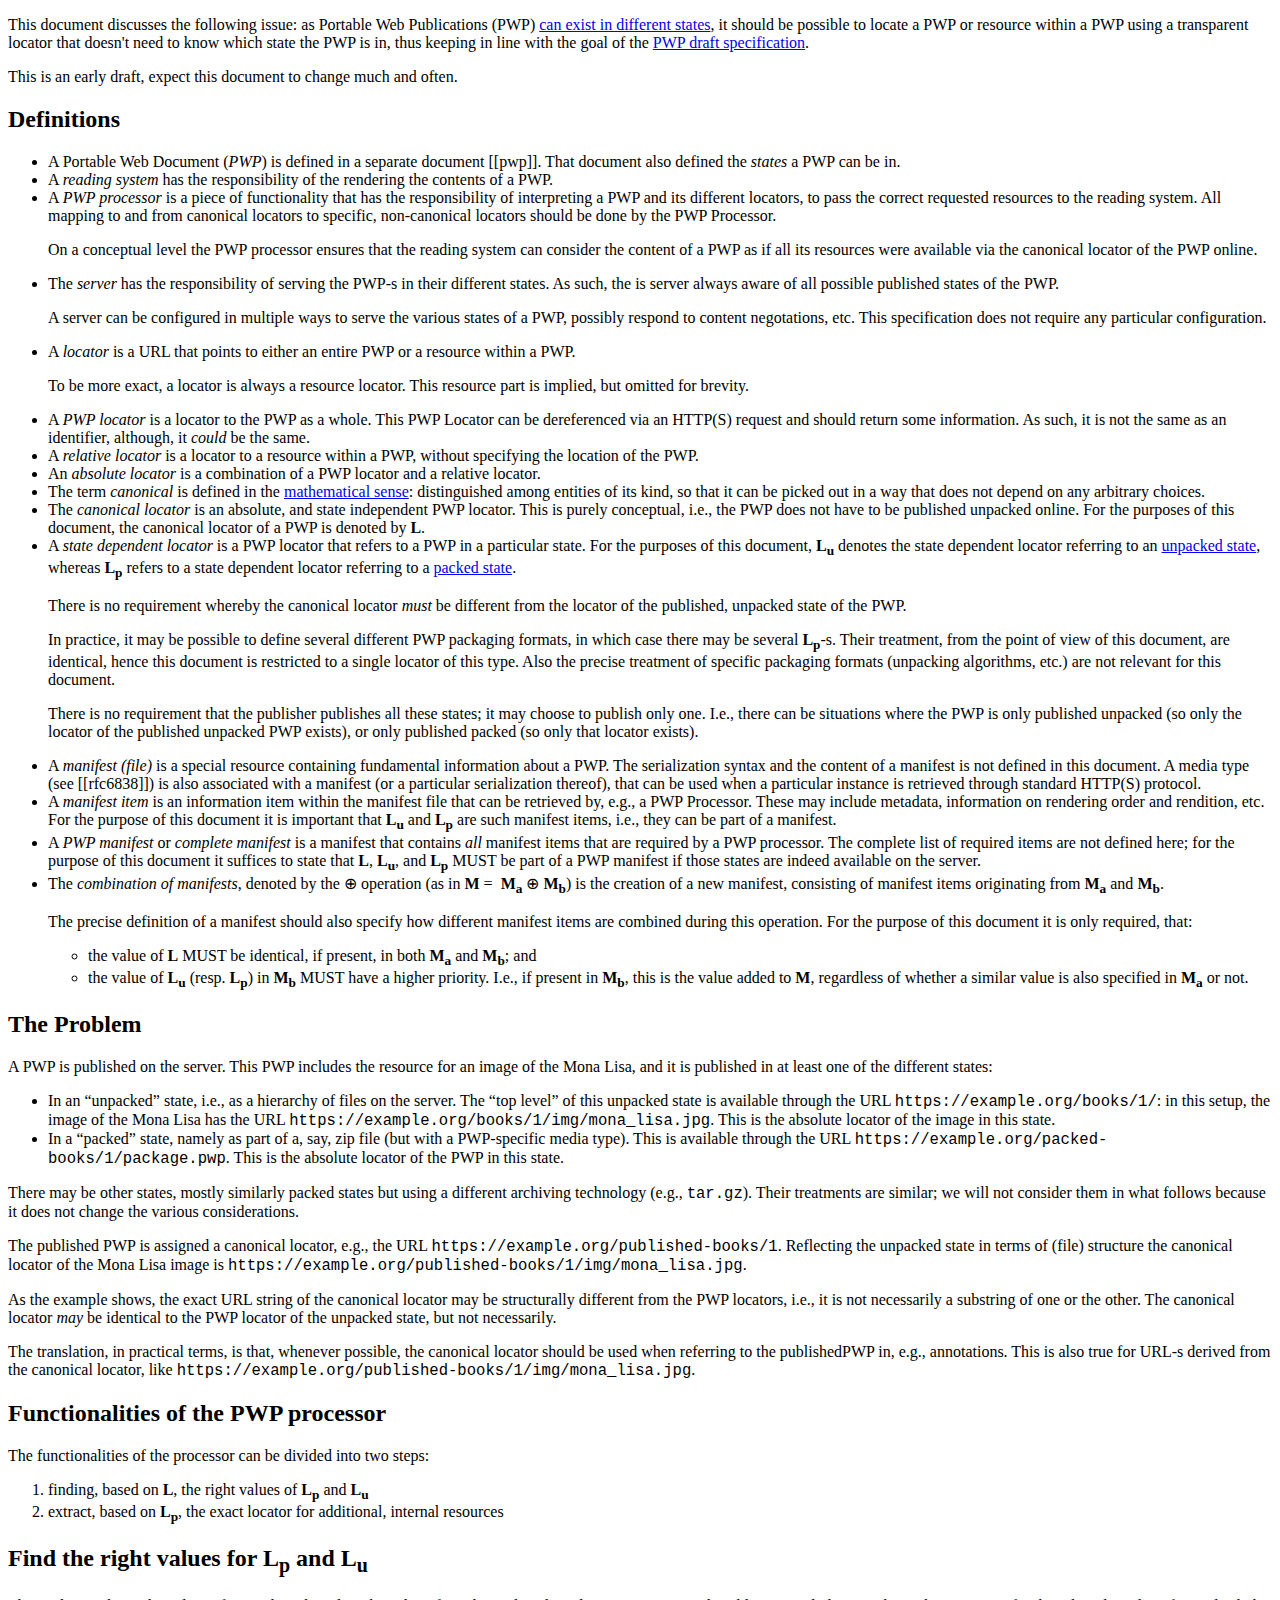
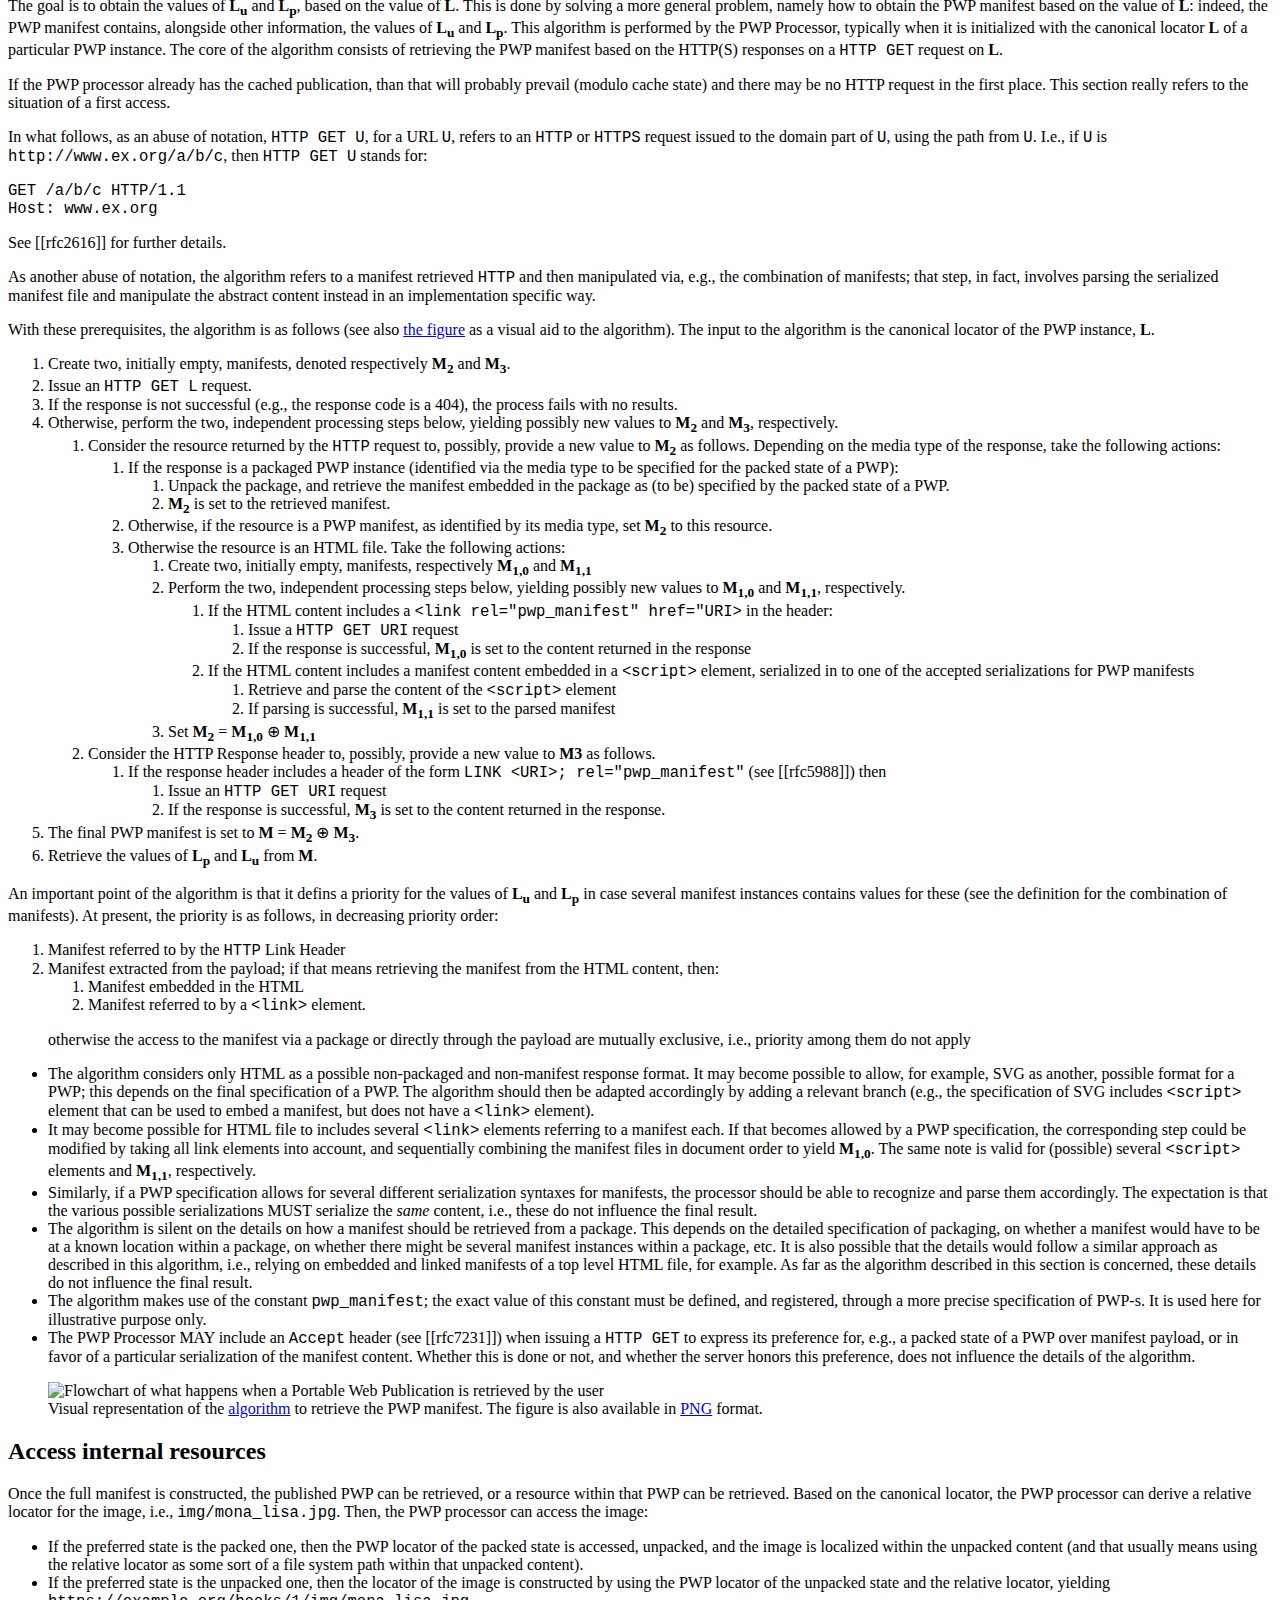
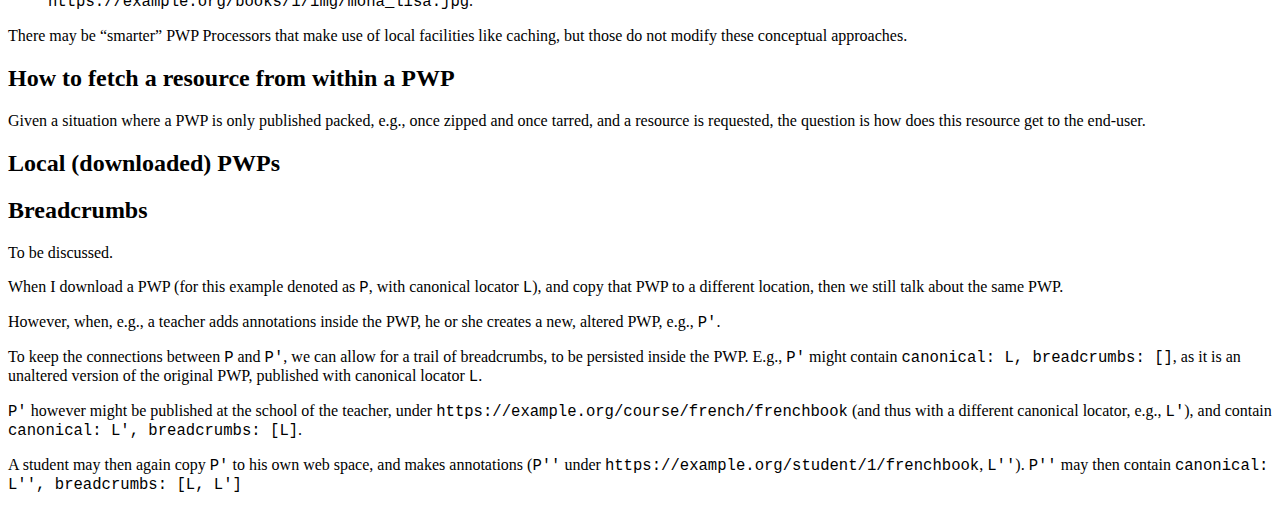
==== commit 88f2564f: "Merge branch 'issue-23-24' into move-alg-around" ====
--- a/index.html
+++ b/index.html
@@ -255,10 +255,9 @@
         <li>extract, based on <strong>L<sub>p</sub></strong>, the exact locator for additional, internal resources</li>
     </ol>
     <section>
-        <h2>Algorithm to find the right values for <strong>L<sub>p</sub></strong> and <strong>L<sub>u</sub></strong></h2>
-
-        <p>The goal of this algorithm, with respect to the problem area of <a>PWP</a> Locators, is to obtain the values of <strong>L<sub>u</sub></strong> and <strong>L<sub>p</sub></strong>, based on the value of <strong>L</strong>. This algorithm is performed by the <a>PWP Processor</a>, typically when it is initialized with the canonical locator <strong>L</strong> of a particular <a>PWP</a> instance. The core of the algorithm consists of retrieving these values based on the HTTP(S) responses on a <code>HTTP GET</code> request on <strong>L</strong>. Clearly, establishing the values of <strong>L<sub>u</sub></strong> and <strong>L<sub>p</sub></strong> are not the only action a PWP Process has to undertake as a result of that request; this algorithm should be considered as a specific building block within a larger set of processing steps that may include, for example, rendering of the <a>PWP</a> content. </p>
-        <p>In fact, the algorithm does more than just establishing the values of <strong>L<sub>u</sub></strong> and <strong>L<sub>p</sub></strong>. Instead, <em>the algorithm describes how to obtain the <a>PWP manifest</a></em>, which may contain a number of additional information (e.g., metadata, possible reading order of content, etc.) beyond the values of <strong>L<sub>u</sub></strong> and <strong>L<sub>p</sub></strong>.</p>
+        <h2>Find the right values for <strong>L<sub>p</sub></strong> and <strong>L<sub>u</sub></strong></h2>
+
+        <p>The goal is to obtain the values of <strong>L<sub>u</sub></strong> and <strong>L<sub>p</sub></strong>, based on the value of <strong>L</strong>. This is done by solving a more general problem, namely how to obtain the <a>PWP manifest</a></em> based on the value of <strong>L</strong>: indeed, the <a>PWP manifest</a> contains, alongside other information, the values of  <strong>L<sub>u</sub></strong> and <strong>L<sub>p</sub></strong>. This algorithm is performed by the <a>PWP Processor</a>, typically when it is initialized with the canonical locator <strong>L</strong> of a particular <a>PWP</a> instance. The core of the algorithm consists of retrieving the <a>PWP manifest</a> based on the HTTP(S) responses on a <code>HTTP GET</code> request on <strong>L</strong>. </p>
 
         <p class="note">
             If the <a>PWP processor</a> already has the cached publication,
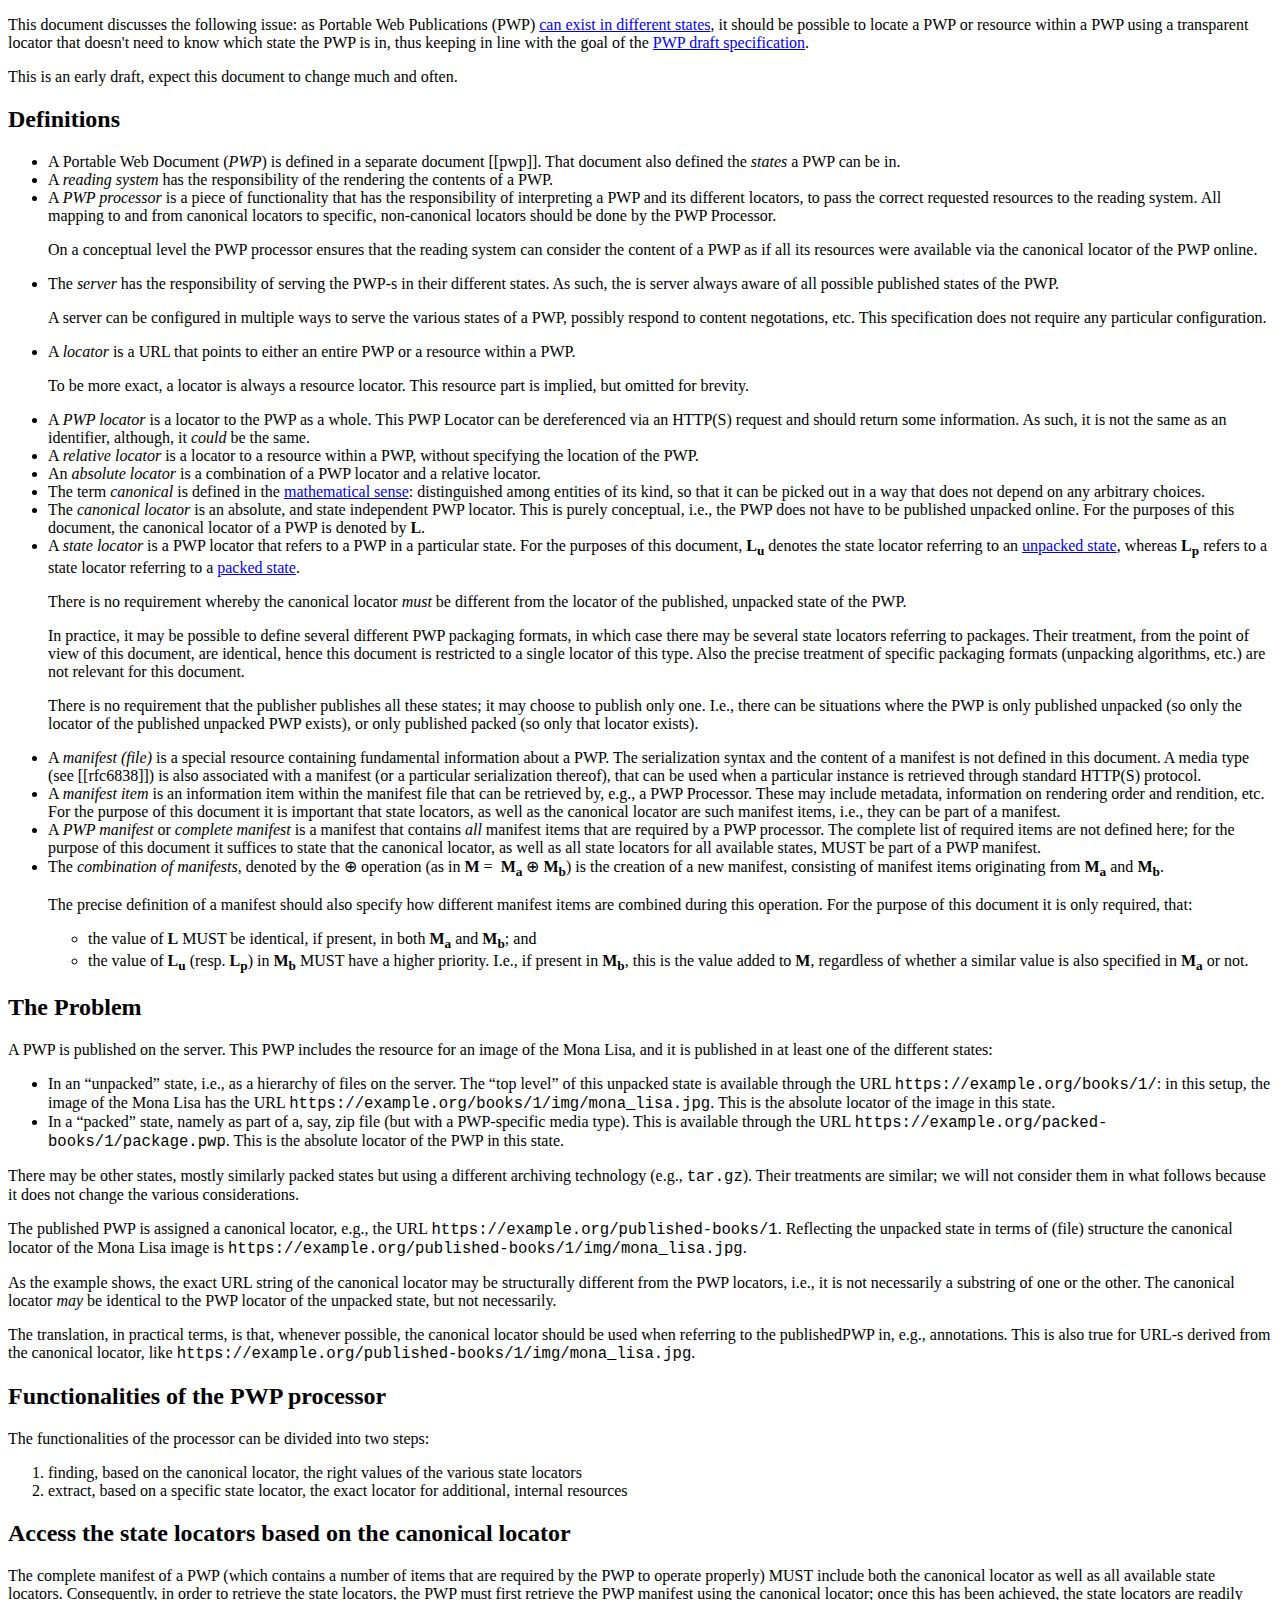
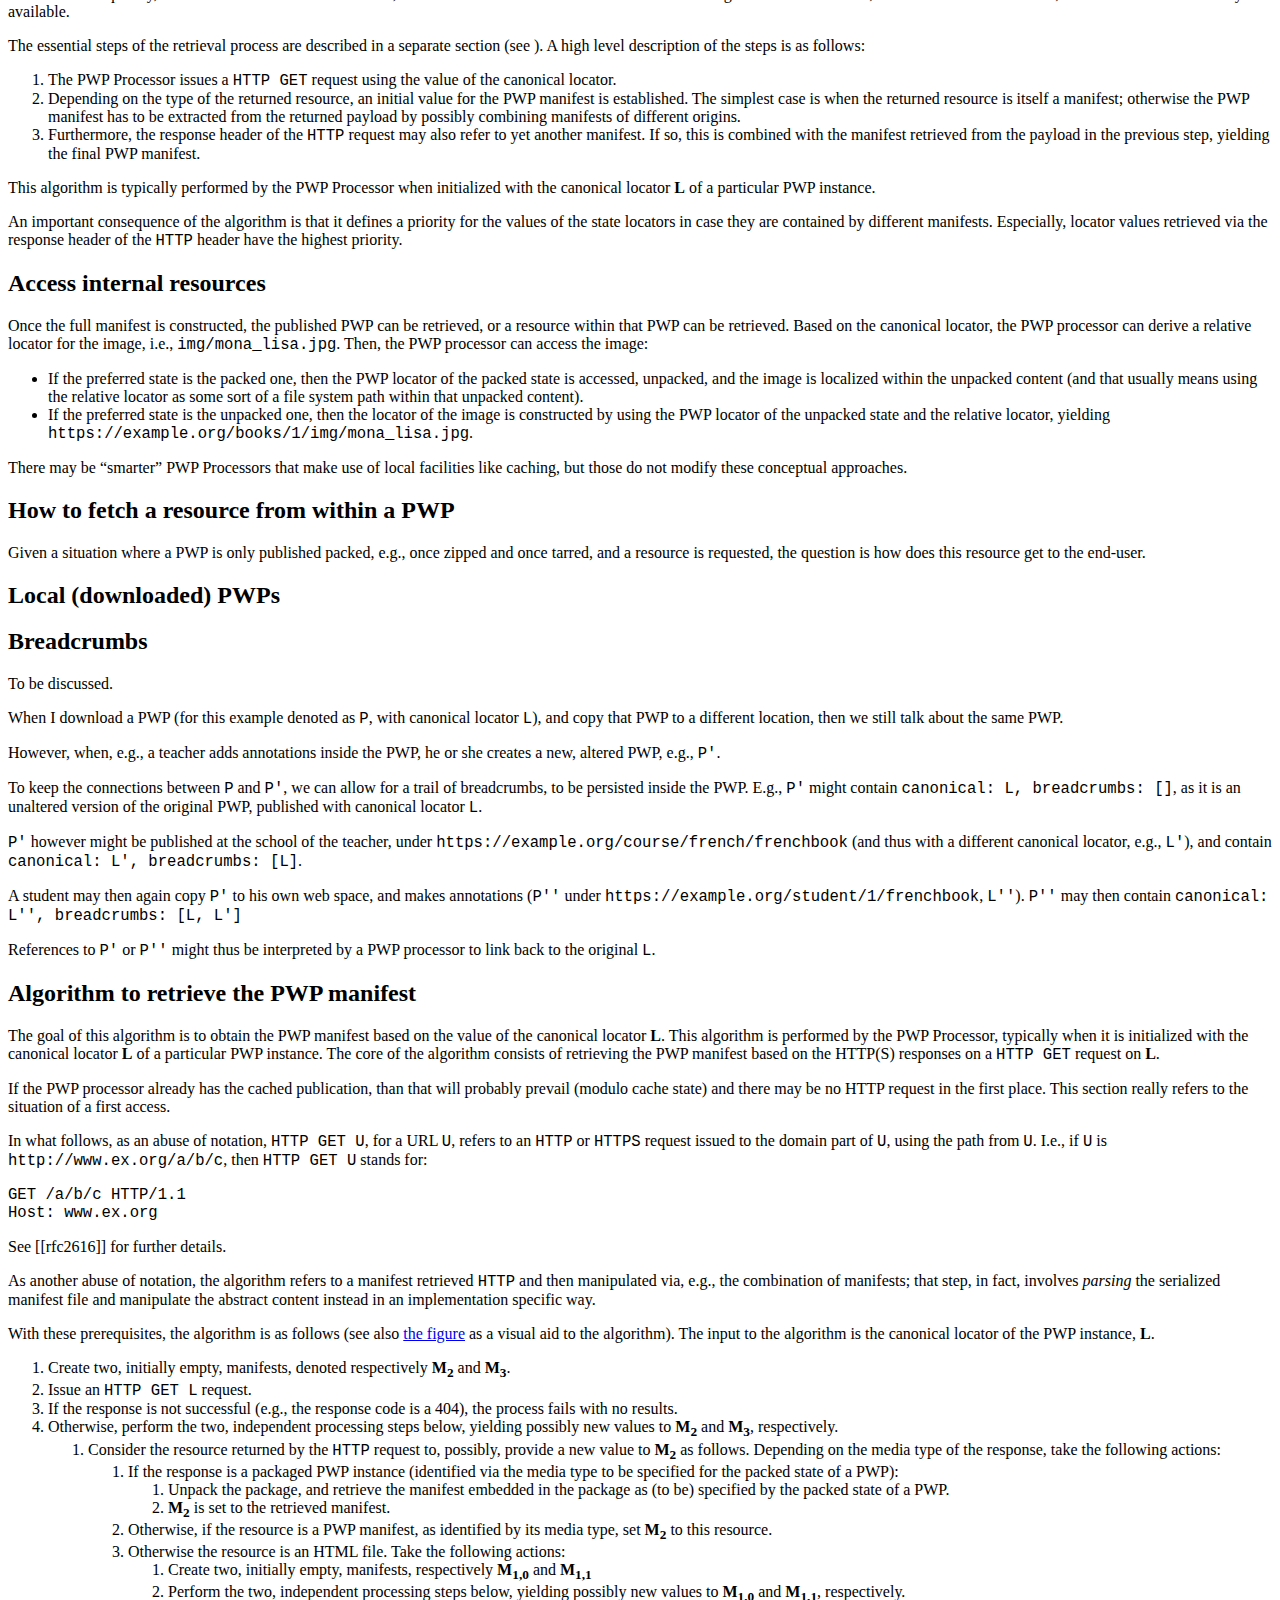
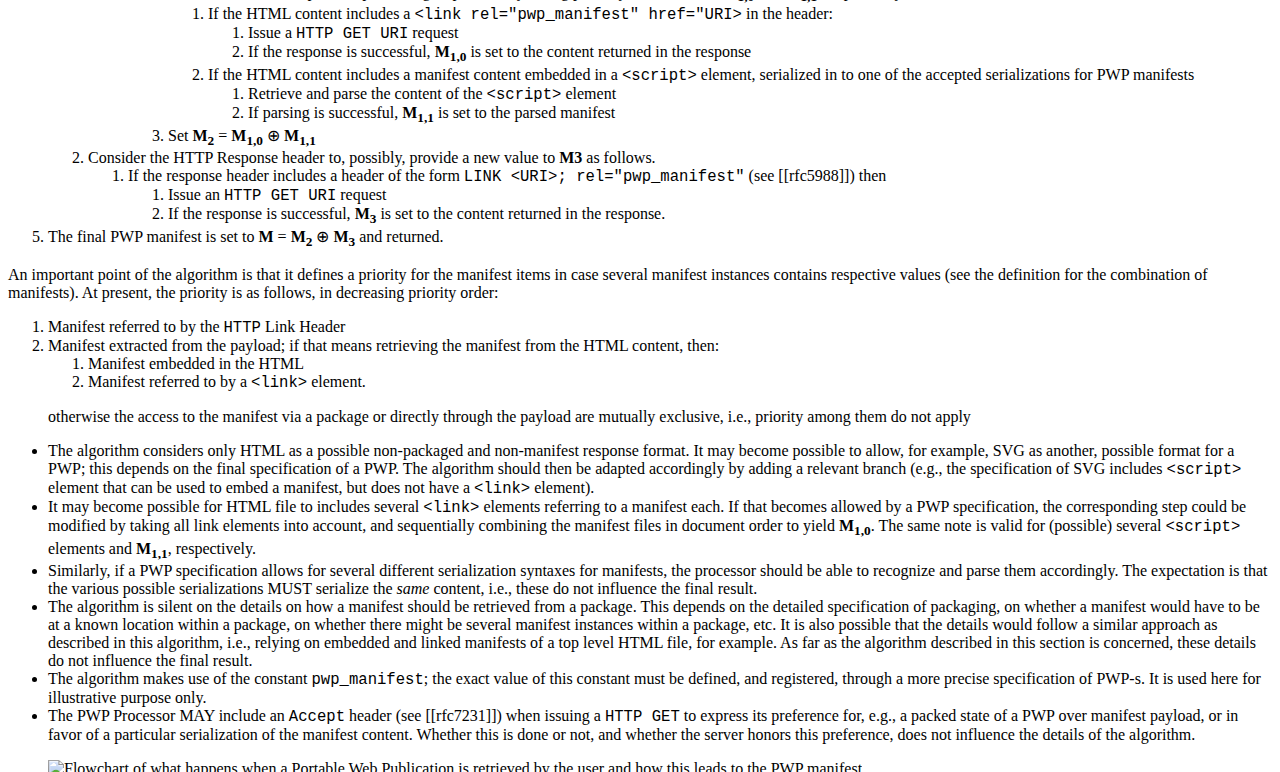
==== commit 7bca8a19: "moved the algorithm around, as discussed on the call" ====
--- a/index.html
+++ b/index.html
@@ -176,11 +176,11 @@
         <li>The <dfn>canonical locator</dfn> is an absolute, and <a>state</a> independent <a>PWP locator</a>. This is purely conceptual, i.e., the <a>PWP</a> does not have to be published unpacked online. For the purposes of this document, the canonical locator of a PWP is denoted by <strong>L</strong>.
         </li>
 
-        <li>A <dfn>state dependent locator</dfn> is a <a>PWP locator</a> that refers to a PWP in a particular <a>state</a>. For the purposes of this document, <strong>L<sub>u</sub></strong> denotes the <a>state dependent locator</a> referring to an <a href="https://www.w3.org/TR/pwp/#state_definition">unpacked state</a>, whereas <strong>L<sub>p</sub></strong> refers to a <a>state dependent locator</a> referring to a <a href='https://www.w3.org/TR/pwp/#state_definition'>packed state</a>.
+        <li>A <dfn data-lt="state locator|state locators">state locator</dfn> is a <a>PWP locator</a> that refers to a PWP in a particular <a>state</a>. For the purposes of this document, <strong>L<sub>u</sub></strong> denotes the <a>state locator</a> referring to an <a href="https://www.w3.org/TR/pwp/#state_definition">unpacked state</a>, whereas <strong>L<sub>p</sub></strong> refers to a <a>state locator</a> referring to a <a href='https://www.w3.org/TR/pwp/#state_definition'>packed state</a>.
 
             <p>There is no requirement whereby the <a>canonical locator</a> <em>must</em> be different from the locator of the published, unpacked <a>state</a> of the <a>PWP</a>.</p>
 
-            <p class="note">In practice, it may be possible to define several different PWP packaging formats, in which case there may be several <strong>L<sub>p</sub></strong>-s. Their treatment, from the point of view of this document, are identical, hence this document is restricted to a single locator of this type. Also the precise treatment of specific packaging formats (unpacking algorithms, etc.) are not relevant for this document.
+            <p class="note">In practice, it may be possible to define several different PWP packaging formats, in which case there may be several <a>state locators</a> referring to packages. Their treatment, from the point of view of this document, are identical, hence this document is restricted to a single locator of this type. Also the precise treatment of specific packaging formats (unpacking algorithms, etc.) are not relevant for this document.
             </p>
 
             <p class="note">
@@ -190,11 +190,12 @@
 
         <li>A <dfn data-lt="manifest|manifest file" >manifest (file)</dfn> is a special resource containing fundamental information about a PWP. The serialization syntax and the content of a manifest is not defined in this document. A media type (see [[rfc6838]]) is also associated with a manifest (or a particular serialization thereof), that can be used when a particular instance is retrieved through standard HTTP(S) protocol.</li>
 
-        <li>A <dfn data-lt="manifest item|manifest items">manifest item</dfn> is an information item within the <a>manifest file</a> that can be retrieved by, e.g., a <a>PWP Processor</a>. These may include metadata, information on rendering order and rendition, etc. For the purpose of this document it is important that <strong>L<sub>u</sub></strong> and <strong>L<sub>p</sub></strong> are such manifest items, i.e., they can be part of a <a>manifest</a>.</li>
-
-        <li>A <dfn>PWP manifest</dfn> or <dfn>complete manifest</dfn> is a <a>manifest</a> that contains <em>all</em> <a>manifest items</a> that are required by a <a>PWP processor</a>. The complete list of required items are not defined here; for the purpose of this document it suffices to state that <strong>L</strong>, <strong>L<sub>u</sub></strong>, and <strong>L<sub>p</sub></strong> MUST be part of a <a>PWP manifest</a> if those <a data-lt="state">states</a> are indeed available on the <a>server</a>.</li>
-
-        <li>The <dfn>combination of manifests</dfn>, denoted by the ⊕ operation (as in <strong>M</strong>&nbsp;=&nbsp; <strong>M<sub>a</sub></strong>&nbsp;⊕&nbsp;<strong>M<sub>b</sub></strong>) is the creation of a new <a>manifest</a>, consisting of <a data-lt="manifest item">manifest items</a> originating from <strong>M<sub>a</sub></strong> and <strong>M<sub>b</sub></strong>.
+        <li>A <dfn data-lt="manifest item|manifest items">manifest item</dfn> is an information item within the <a>manifest file</a> that can be retrieved by, e.g., a <a>PWP Processor</a>. These may include metadata, information on rendering order and rendition, etc. For the purpose of this document it is important that
+        <a>state locators</a>, as well as the <a>canonical locator</a> are such manifest items, i.e., they can be part of a <a>manifest</a>.</li>
+
+        <li>A <dfn>PWP manifest</dfn> or <dfn>complete manifest</dfn> is a <a>manifest</a> that contains <em>all</em> <a>manifest items</a> that are required by a <a>PWP processor</a>. The complete list of required items are not defined here; for the purpose of this document it suffices to state that the <a>canonical locator</a>, as well as all <a>state locators</a> for all available <a data-lt="state">states</a>, MUST be part of a <a>PWP manifest</a>.</li>
+
+        <li>The <dfn>combination of manifests</dfn>, denoted by the ⊕ operation (as in <strong>M</strong>&nbsp;=&nbsp; <strong>M<sub>a</sub></strong>&nbsp;⊕&nbsp;<strong>M<sub>b</sub></strong>) is the creation of a new <a>manifest</a>, consisting of <a>manifest items</a> originating from <strong>M<sub>a</sub></strong> and <strong>M<sub>b</sub></strong>.
 
             <p>The precise definition of a <a>manifest</a> should also specify how different <a>manifest items</a> are combined during this operation. For the purpose of this document it is only required, that:</p>
             <ul>
@@ -235,9 +236,7 @@
         Reflecting the unpacked state in terms of (file) structure the <a>canonical locator</a> of the Mona Lisa image is <code>https://example.org/published-books/1/img/mona_lisa.jpg</code>.
     </p>
     <p class="note">
-        As the example shows, the exact URL string of the <a>canonical locator</a> may be structurally different from the <a data-lt="PWP locator">PWP locators</a>, i.e.,
-        it is not necessarily a substring of one or the other.
-        The <a>canonical locator</a> <em>may</em> be identical to the <a>PWP locator</a> of the unpacked state, but not necessarily.
+        As the example shows, the exact URL string of the <a>canonical locator</a> may be structurally different from the <a data-lt="PWP locator">PWP locators</a>, i.e., it is not necessarily a substring of one or the other. The <a>canonical locator</a> <em>may</em> be identical to the <a>PWP locator</a> of the unpacked state, but not necessarily.
     </p>
     <p>
         The translation, in practical terms, is that, whenever possible,
@@ -249,134 +248,33 @@
 <section id="pwp-processor">
     <h2>Functionalities of the <a>PWP processor</a></h2>
 
-    <p>The functionalities of the processor can be divided into two steps:    </p>
+    <p>The functionalities of the processor can be divided into two steps:</p>
     <ol>
-        <li>finding, based on <strong>L</strong>, the right values of <strong>L<sub>p</sub></strong> and <strong>L<sub>u</sub></strong></li>
-        <li>extract, based on <strong>L<sub>p</sub></strong>, the exact locator for additional, internal resources</li>
+        <li>finding, based on the <a>canonical locator</a>, the right values of the various <a>state locators</a></li>
+        <li>extract, based on a specific <a>state locator</a>, the exact locator for additional, internal resources</li>
     </ol>
+
     <section>
-        <h2>Find the right values for <strong>L<sub>p</sub></strong> and <strong>L<sub>u</sub></strong></h2>
-
-        <p>The goal is to obtain the values of <strong>L<sub>u</sub></strong> and <strong>L<sub>p</sub></strong>, based on the value of <strong>L</strong>. This is done by solving a more general problem, namely how to obtain the <a>PWP manifest</a></em> based on the value of <strong>L</strong>: indeed, the <a>PWP manifest</a> contains, alongside other information, the values of  <strong>L<sub>u</sub></strong> and <strong>L<sub>p</sub></strong>. This algorithm is performed by the <a>PWP Processor</a>, typically when it is initialized with the canonical locator <strong>L</strong> of a particular <a>PWP</a> instance. The core of the algorithm consists of retrieving the <a>PWP manifest</a> based on the HTTP(S) responses on a <code>HTTP GET</code> request on <strong>L</strong>. </p>
-
-        <p class="note">
-            If the <a>PWP processor</a> already has the cached publication,
-            than that will probably prevail (modulo cache state) and there may be no HTTP request in the first place.
-            This section really refers to the situation of a first access.
-        </p>
-
-        <p>In what follows, as an abuse of notation, <code>HTTP&nbsp;GET&nbsp;U</code>, for a URL <code>U</code>, refers to an <code>HTTP</code> or <code>HTTPS</code> request issued to the domain part of <code>U</code>, using the path from <code>U</code>. I.e., if <code>U</code> is <code>http://www.ex.org/a/b/c</code>, then <code>HTTP&nbsp;GET&nbsp;U</code> stands for:</p>
-
-        <pre><code>GET /a/b/c HTTP/1.1
-Host: www.ex.org</code></pre>
-
-        <p>See [[rfc2616]] for further details.</p>
-
-        <p>As another abuse of notation, the algorithm refers to a <a>manifest</a> retrieved <code>HTTP</code> and then manipulated via, e.g., the <a>combination of manifests</a>; that step, in fact, involves parsing the serialized <a data-lt="manifest">manifest file</a> and manipulate the abstract content instead in an implementation specific way.</p>
-
-        <p>With these prerequisites, the algorithm is as follows (see also <a href="#fig-flow-get-l">the figure</a> as a visual aid to the algorithm). The input to the algorithm is the <a>canonical locator</a> of the <a>PWP</a> instance, <strong>L</strong>.</p>
-
-        <ol class="algorithm" id="algorithm">
-            <li>Create two, initially empty, <a data-lt="manifest">manifests</a>, denoted respectively <strong>M<sub>2</sub></strong> and <strong>M<sub>3</sub></strong>.</li>
-
-            <li>Issue an <code>HTTP&nbsp;GET&nbsp;L</code> request.</li>
-
-            <li>If the response is not successful (e.g., the response code is a 404), the process fails with no results.</li>
-
-            <li>Otherwise, perform the two, independent processing steps below, yielding possibly new values to <strong>M<sub>2</sub></strong> and <strong>M<sub>3</sub></strong>, respectively.
-                <ol>
-                    <li>Consider the resource returned by the <code>HTTP</code> request to, possibly, provide a new value to <strong>M<sub>2</sub></strong> as follows. Depending on the media type of the response, take the following actions:
-                        <ol>
-                            <li>If the response is a packaged PWP instance (identified via the media type to be specified for the packed <a>state</a> of a PWP):
-                                <ol>
-                                    <li>Unpack the package, and retrieve the <a>manifest</a> embedded in the package as (to be) specified by the packed state of a PWP.</li>
-                                    <li><strong>M<sub>2</sub></strong> is set to the retrieved manifest.</li>
-                                </ol>
-                            </li>
-
-                            <li>Otherwise, if the resource is a PWP <a>manifest</a>, as identified by its media type, set <strong>M<sub>2</sub></strong> to this resource.</li>
-
-                            <li>Otherwise the resource is an HTML file. Take the following actions:
-                                <ol>
-                                    <li>Create two, initially empty, <a data-lt="manifest">manifests</a>, respectively <strong>M<sub>1,0</sub></strong> and <strong>M<sub>1,1</sub></strong></li>
-
-                                    <li>Perform the two, independent processing steps below, yielding possibly new values to <strong>M<sub>1,0</sub></strong> and <strong>M<sub>1,1</sub></strong>, respectively.
-                                        <ol>
-                                            <li>If the HTML content includes a <code>&lt;link&nbsp;rel="pwp_manifest"&nbsp;href="URI&gt;</code> in the header:
-                                                <ol>
-                                                    <li>Issue a <code>HTTP&nbsp;GET&nbsp;URI</code> request</li>
-                                                    <li>If the response is successful, <strong>M<sub>1,0</sub></strong> is set to the content returned in the response</li>
-                                                </ol>
-                                            </li>
-
-                                            <li>If the HTML content includes a <a>manifest</a> content embedded in a <code>&lt;script&gt;</code> element, serialized in to one of the accepted serializations for PWP manifests
-                                                <ol>
-                                                    <li>Retrieve and parse the content of the <code>&lt;script&gt;</code> element</li>
-                                                    <li>If parsing is successful, <strong>M<sub>1,1</sub></strong> is set to the parsed manifest</li>
-                                                </ol>
-                                            </li>
-                                        </ol>
-                                    </li>
-                                    <li>Set <strong>M<sub>2</sub></strong>&nbsp;=&nbsp;<strong>M<sub>1,0</sub></strong>&nbsp;⊕&nbsp;<strong>M<sub>1,1</sub></strong></li>
-                                </ol>
-                            </li>
-                        </ol>
-                    </li>
-                    <li>Consider the HTTP Response header to, possibly, provide a new value to <strong>M3</strong> as follows.
-                        <ol>
-                            <li>If the response header includes a header of the form <code>LINK&nbsp;&lt;URI&gt;;&nbsp;rel="pwp_manifest"</code> (see [[rfc5988]]) then
-                                <ol>
-                                    <li>Issue an <code>HTTP&nbsp;GET&nbsp;URI</code> request</li>
-                                    <li>If the response is successful, <strong>M<sub>3</sub></strong> is set to the content returned in the response.</li>
-                                </ol>
-                            </li>
-                        </ol>
-                    </li>
-                </ol>
-            </li>
-            <li>The final <a>PWP manifest</a> is set to <strong>M</strong>&nbsp;=&nbsp;<strong>M<sub>2</sub></strong>&nbsp;⊕&nbsp;<strong>M<sub>3</sub></strong>.</li>
-
-            <li>Retrieve the values of <strong>L<sub>p</sub></strong> and <strong>L<sub>u</sub></strong> from <strong>M</strong>.</li>
+        <h2>Access the <a>state locators</a> based on the <a>canonical locator</a></h2>
+
+        <p>The <a>complete manifest</a> of a PWP (which contains a number of <a data-lt="manifest item">items</a> that are required by the PWP to operate properly) MUST include both the <a>canonical locator</a> as well as all available <a>state locators</a>. Consequently, in order to retrieve the <a>state locators</a>, the PWP must first retrieve the <a>PWP manifest</a> using the <a>canonical locator</a>; once this has been achieved, the <a>state locators</a> are readily available.</p>
+
+        <p>The essential steps of the retrieval process are described in a separate section (see <a href="#manifest_algorithm"></a>). A high level description of the steps is as follows:</p>
+
+        <ol>
+            <li>The <a>PWP Processor</a> issues a <code>HTTP GET</code> request using the value of the <a>canonical locator</a>.</li>
+
+            <li>Depending on the type of the returned resource, an initial value for the <a>PWP manifest</a> is established. The simplest case is when the returned resource is itself a <a>manifest</a>; otherwise the <a>PWP manifest</a> has to be extracted from the returned payload by possibly <a data-lt="combination of manifests">combining</a> manifests of different origins.</li>
+
+            <li>Furthermore, the response header of the <code>HTTP</code> request may also refer to yet another <a>manifest</a>. If so, this is <a data-lt="combination of manifests">combined</a> with the manifest retrieved from the payload in the previous step, yielding the final <a>PWP manifest</a>.</li>
         </ol>
 
-        <p>An important point of the algorithm is that it defins a priority for the values of <strong>L<sub>u</sub></strong> and <strong>L<sub>p</sub></strong> in case several <a>manifest</a> instances contains values for these (see the definition for the <a>combination of manifests</a>). At present, the priority  is as follows, in decreasing priority order:</p>
-
-        <ol>
-            <li>Manifest referred to by the <code>HTTP</code> Link Header</li>
-            <li>Manifest extracted from the payload; if that means retrieving the manifest from the HTML content, then:
-                <ol>
-                    <li>Manifest embedded in the HTML</li>
-                    <li>Manifest referred to by a <code>&lt;link&gt;</code> element.</li>
-                </ol>
-                <p>otherwise the access to the manifest via a package or directly through the payload are mutually exclusive, i.e., priority among them do not apply</p>
-            </li>
-        </ol>
-
-        <p class="issue" data-number="6" title="What is the relative priority of various manifests?">
-
-        <ul class="note">
-
-            <li>The algorithm considers only HTML as a possible non-packaged and non-manifest response format. It may become possible to allow, for example, SVG as another, possible format for a <a>PWP</a>; this depends on the final specification of a PWP. The algorithm should then be adapted accordingly by adding a relevant branch (e.g., the specification of SVG includes <code>&lt;script&gt;</code> element that can be used to embed a manifest, but does not have a <code>&lt;link&gt;</code> element).</li>
-
-            <li>It may become possible for HTML file to includes several <code>&lt;link&gt;</code> elements referring to a <a>manifest</a> each. If that becomes allowed by a PWP specification, the corresponding step could be modified by taking all link elements into account, and sequentially combining the manifest files in document order to yield <strong>M<sub>1,0</sub></strong>. The same note is valid for (possible) several <code>&lt;script&gt;</code> elements and <strong>M<sub>1,1</sub></strong>, respectively.</li>
-
-            <li>Similarly, if a PWP specification allows for several different serialization syntaxes for manifests, the processor should be able to recognize and parse them accordingly. The expectation is that the various possible serializations MUST serialize the <em>same</em> content, i.e., these do not influence the final result.</li>
-
-            <li>The algorithm is silent on the details on how a manifest should be retrieved from a package. This depends on the detailed specification of packaging, on whether a manifest would have to be at a known location within a package, on whether there might be several manifest instances within a package, etc. It is also possible that the details would follow a similar approach as described in this algorithm, i.e., relying on embedded and linked manifests of a top level HTML file, for example. As far as the algorithm described in this section is concerned, these details do not influence the final result.</li>
-
-            <li>The algorithm makes use of the constant <code>pwp_manifest</code>; the exact value of this constant must be defined, and registered, through a more precise specification of PWP-s. It is used here for illustrative purpose only.</li>
-
-            <li>The PWP Processor MAY include an <code>Accept</code> header (see [[rfc7231]]) when issuing a <code>HTTP GET</code> to express its preference for, e.g., a packed state of a PWP over manifest payload, or in favor of a particular serialization of the manifest content. Whether this is done or not, and whether the server honors this preference, does not influence the details of the algorithm.</li>
-        </ul>
-
-
-        <figure id="fig-flow-get-l" class="overlarge">
-            <img src="figures/PWPClient.svg" alt="Flowchart of what happens when a Portable Web Publication is retrieved by the user" longdesc="#algorithm"/>
-            <figcaption>Visual representation of the <a href="#algorithm">algorithm</a> to retrieve the <a>PWP manifest</a>. The figure is also available in <a href="figures/PWPClient.png">PNG</a> format.</figcaption>
-        </figure>
-
-    </p>
+        <p> This algorithm is typically performed by the <a>PWP Processor</a> when initialized with the canonical locator <strong>L</strong> of a particular <a>PWP</a> instance.</p>
+
+        <p>An important consequence of the algorithm is that it defines a priority for the values of the <a>state locators</a> in case they are contained by different manifests. Especially, locator values retrieved via the response header of the <code>HTTP</code> header have the highest priority.</p>
+
     </section>
+
     <section>
         <h2>Access internal resources</h2>
         <p>
@@ -395,7 +293,6 @@
             There may be “smarter” <a data-lt="PWP processor">PWP Processors</a> that make use of local facilities like caching, but those do not modify these conceptual approaches.
         </p>
     </section>
-
 </section>
 
 <section id="resources">
@@ -455,7 +352,125 @@
         References to <code>P'</code> or <code>P''</code> might thus
         be interpreted by a <a>PWP processor</a> to link back to the original <code>L</code>.
     </p>
-
-</section>
+</section>
+
+<section class="appendix" id="manifest_algorithm">
+    <h2>Algorithm to retrieve the <a>PWP manifest</a></h2>
+
+    <p>The goal of this algorithm is to obtain the <a>PWP manifest</a></em> based on the value of the <a>canonical locator</a> <strong>L</strong>. This algorithm is performed by the <a>PWP Processor</a>, typically when it is initialized with the canonical locator <strong>L</strong> of a particular <a>PWP</a> instance. The core of the algorithm consists of retrieving the <a>PWP manifest</a> based on the HTTP(S) responses on a <code>HTTP GET</code> request on <strong>L</strong>.</p>
+
+    <p class="note">
+        If the <a>PWP processor</a> already has the cached publication, than that will probably prevail (modulo cache state) and there may be no HTTP request in the first place. This section really refers to the situation of a first access.
+    </p>
+
+    <p>In what follows, as an abuse of notation, <code>HTTP&nbsp;GET&nbsp;U</code>, for a URL <code>U</code>, refers to an <code>HTTP</code> or <code>HTTPS</code> request issued to the domain part of <code>U</code>, using the path from <code>U</code>. I.e., if <code>U</code> is <code>http://www.ex.org/a/b/c</code>, then <code>HTTP&nbsp;GET&nbsp;U</code> stands for:</p>
+
+    <pre><code>GET /a/b/c HTTP/1.1
+Host: www.ex.org</code></pre>
+
+    <p>See [[rfc2616]] for further details.</p>
+
+    <p>As another abuse of notation, the algorithm refers to a <a>manifest</a> retrieved <code>HTTP</code> and then manipulated via, e.g., the <a>combination of manifests</a>; that step, in fact, involves <em>parsing</em> the serialized <a data-lt="manifest">manifest file</a> and manipulate the abstract content instead in an implementation specific way.</p>
+
+    <p>With these prerequisites, the algorithm is as follows (see also <a href="#fig-flow-get-l">the figure</a> as a visual aid to the algorithm). The input to the algorithm is the <a>canonical locator</a> of the <a>PWP</a> instance, <strong>L</strong>.</p>
+
+    <ol class="algorithm" id="algorithm">
+        <li>Create two, initially empty, <a data-lt="manifest">manifests</a>, denoted respectively <strong>M<sub>2</sub></strong> and <strong>M<sub>3</sub></strong>.</li>
+
+        <li>Issue an <code>HTTP&nbsp;GET&nbsp;L</code> request.</li>
+
+        <li>If the response is not successful (e.g., the response code is a 404), the process fails with no results.</li>
+
+        <li>Otherwise, perform the two, independent processing steps below, yielding possibly new values to <strong>M<sub>2</sub></strong> and <strong>M<sub>3</sub></strong>, respectively.
+            <ol>
+                <li>Consider the resource returned by the <code>HTTP</code> request to, possibly, provide a new value to <strong>M<sub>2</sub></strong> as follows. Depending on the media type of the response, take the following actions:
+                    <ol>
+                        <li>If the response is a packaged PWP instance (identified via the media type to be specified for the packed <a>state</a> of a PWP):
+                            <ol>
+                                <li>Unpack the package, and retrieve the <a>manifest</a> embedded in the package as (to be) specified by the packed state of a PWP.</li>
+                                <li><strong>M<sub>2</sub></strong> is set to the retrieved manifest.</li>
+                            </ol>
+                        </li>
+
+                        <li>Otherwise, if the resource is a PWP <a>manifest</a>, as identified by its media type, set <strong>M<sub>2</sub></strong> to this resource.</li>
+
+                        <li>Otherwise the resource is an HTML file. Take the following actions:
+                            <ol>
+                                <li>Create two, initially empty, <a data-lt="manifest">manifests</a>, respectively <strong>M<sub>1,0</sub></strong> and <strong>M<sub>1,1</sub></strong></li>
+
+                                <li>Perform the two, independent processing steps below, yielding possibly new values to <strong>M<sub>1,0</sub></strong> and <strong>M<sub>1,1</sub></strong>, respectively.
+                                    <ol>
+                                        <li>If the HTML content includes a <code>&lt;link&nbsp;rel="pwp_manifest"&nbsp;href="URI&gt;</code> in the header:
+                                            <ol>
+                                                <li>Issue a <code>HTTP&nbsp;GET&nbsp;URI</code> request</li>
+                                                <li>If the response is successful, <strong>M<sub>1,0</sub></strong> is set to the content returned in the response</li>
+                                            </ol>
+                                        </li>
+
+                                        <li>If the HTML content includes a <a>manifest</a> content embedded in a <code>&lt;script&gt;</code> element, serialized in to one of the accepted serializations for PWP manifests
+                                            <ol>
+                                                <li>Retrieve and parse the content of the <code>&lt;script&gt;</code> element</li>
+                                                <li>If parsing is successful, <strong>M<sub>1,1</sub></strong> is set to the parsed manifest</li>
+                                            </ol>
+                                        </li>
+                                    </ol>
+                                </li>
+                                <li>Set <strong>M<sub>2</sub></strong>&nbsp;=&nbsp;<strong>M<sub>1,0</sub></strong>&nbsp;⊕&nbsp;<strong>M<sub>1,1</sub></strong></li>
+                            </ol>
+                        </li>
+                    </ol>
+                </li>
+                <li>Consider the HTTP Response header to, possibly, provide a new value to <strong>M3</strong> as follows.
+                    <ol>
+                        <li>If the response header includes a header of the form <code>LINK&nbsp;&lt;URI&gt;;&nbsp;rel="pwp_manifest"</code> (see [[rfc5988]]) then
+                            <ol>
+                                <li>Issue an <code>HTTP&nbsp;GET&nbsp;URI</code> request</li>
+                                <li>If the response is successful, <strong>M<sub>3</sub></strong> is set to the content returned in the response.</li>
+                            </ol>
+                        </li>
+                    </ol>
+                </li>
+            </ol>
+        </li>
+        <li>The final <a>PWP manifest</a> is set to <strong>M</strong>&nbsp;=&nbsp;<strong>M<sub>2</sub></strong>&nbsp;⊕&nbsp;<strong>M<sub>3</sub></strong> and returned.</li>
+    </ol>
+
+    <p>An important point of the algorithm is that it defines a priority for the <a>manifest items</a> in case several <a>manifest</a> instances contains respective values (see the definition for the <a>combination of manifests</a>). At present, the priority is as follows, in decreasing priority order:</p>
+
+    <ol>
+        <li>Manifest referred to by the <code>HTTP</code> Link Header</li>
+        <li>Manifest extracted from the payload; if that means retrieving the manifest from the HTML content, then:
+            <ol>
+                <li>Manifest embedded in the HTML</li>
+                <li>Manifest referred to by a <code>&lt;link&gt;</code> element.</li>
+            </ol>
+            <p>otherwise the access to the manifest via a package or directly through the payload are mutually exclusive, i.e., priority among them do not apply</p>
+        </li>
+    </ol>
+
+    <ul class="note">
+
+        <li>The algorithm considers only HTML as a possible non-packaged and non-manifest response format. It may become possible to allow, for example, SVG as another, possible format for a <a>PWP</a>; this depends on the final specification of a PWP. The algorithm should then be adapted accordingly by adding a relevant branch (e.g., the specification of SVG includes <code>&lt;script&gt;</code> element that can be used to embed a manifest, but does not have a <code>&lt;link&gt;</code> element).</li>
+
+        <li>It may become possible for HTML file to includes several <code>&lt;link&gt;</code> elements referring to a <a>manifest</a> each. If that becomes allowed by a PWP specification, the corresponding step could be modified by taking all link elements into account, and sequentially combining the manifest files in document order to yield <strong>M<sub>1,0</sub></strong>. The same note is valid for (possible) several <code>&lt;script&gt;</code> elements and <strong>M<sub>1,1</sub></strong>, respectively.</li>
+
+        <li>Similarly, if a PWP specification allows for several different serialization syntaxes for manifests, the processor should be able to recognize and parse them accordingly. The expectation is that the various possible serializations MUST serialize the <em>same</em> content, i.e., these do not influence the final result.</li>
+
+        <li>The algorithm is silent on the details on how a manifest should be retrieved from a package. This depends on the detailed specification of packaging, on whether a manifest would have to be at a known location within a package, on whether there might be several manifest instances within a package, etc. It is also possible that the details would follow a similar approach as described in this algorithm, i.e., relying on embedded and linked manifests of a top level HTML file, for example. As far as the algorithm described in this section is concerned, these details do not influence the final result.</li>
+
+        <li>The algorithm makes use of the constant <code>pwp_manifest</code>; the exact value of this constant must be defined, and registered, through a more precise specification of PWP-s. It is used here for illustrative purpose only.</li>
+
+        <li>The PWP Processor MAY include an <code>Accept</code> header (see [[rfc7231]]) when issuing a <code>HTTP GET</code> to express its preference for, e.g., a packed state of a PWP over manifest payload, or in favor of a particular serialization of the manifest content. Whether this is done or not, and whether the server honors this preference, does not influence the details of the algorithm.</li>
+    </ul>
+
+
+    <figure id="fig-flow-get-l" class="overlarge">
+        <img src="figures/PWPClient.svg" alt="Flowchart of what happens when a Portable Web Publication is retrieved by the user and how this leads to the PWP manifest" longdesc="#algorithm"/>
+        <figcaption>Visual representation of the <a href="#algorithm">algorithm</a> to retrieve the <a>PWP manifest</a>. The figure is also available in <a href="figures/PWPClient.png">PNG</a> format.</figcaption>
+    </figure>
+
+</p>
+</section>
+
 </body>
 </html>
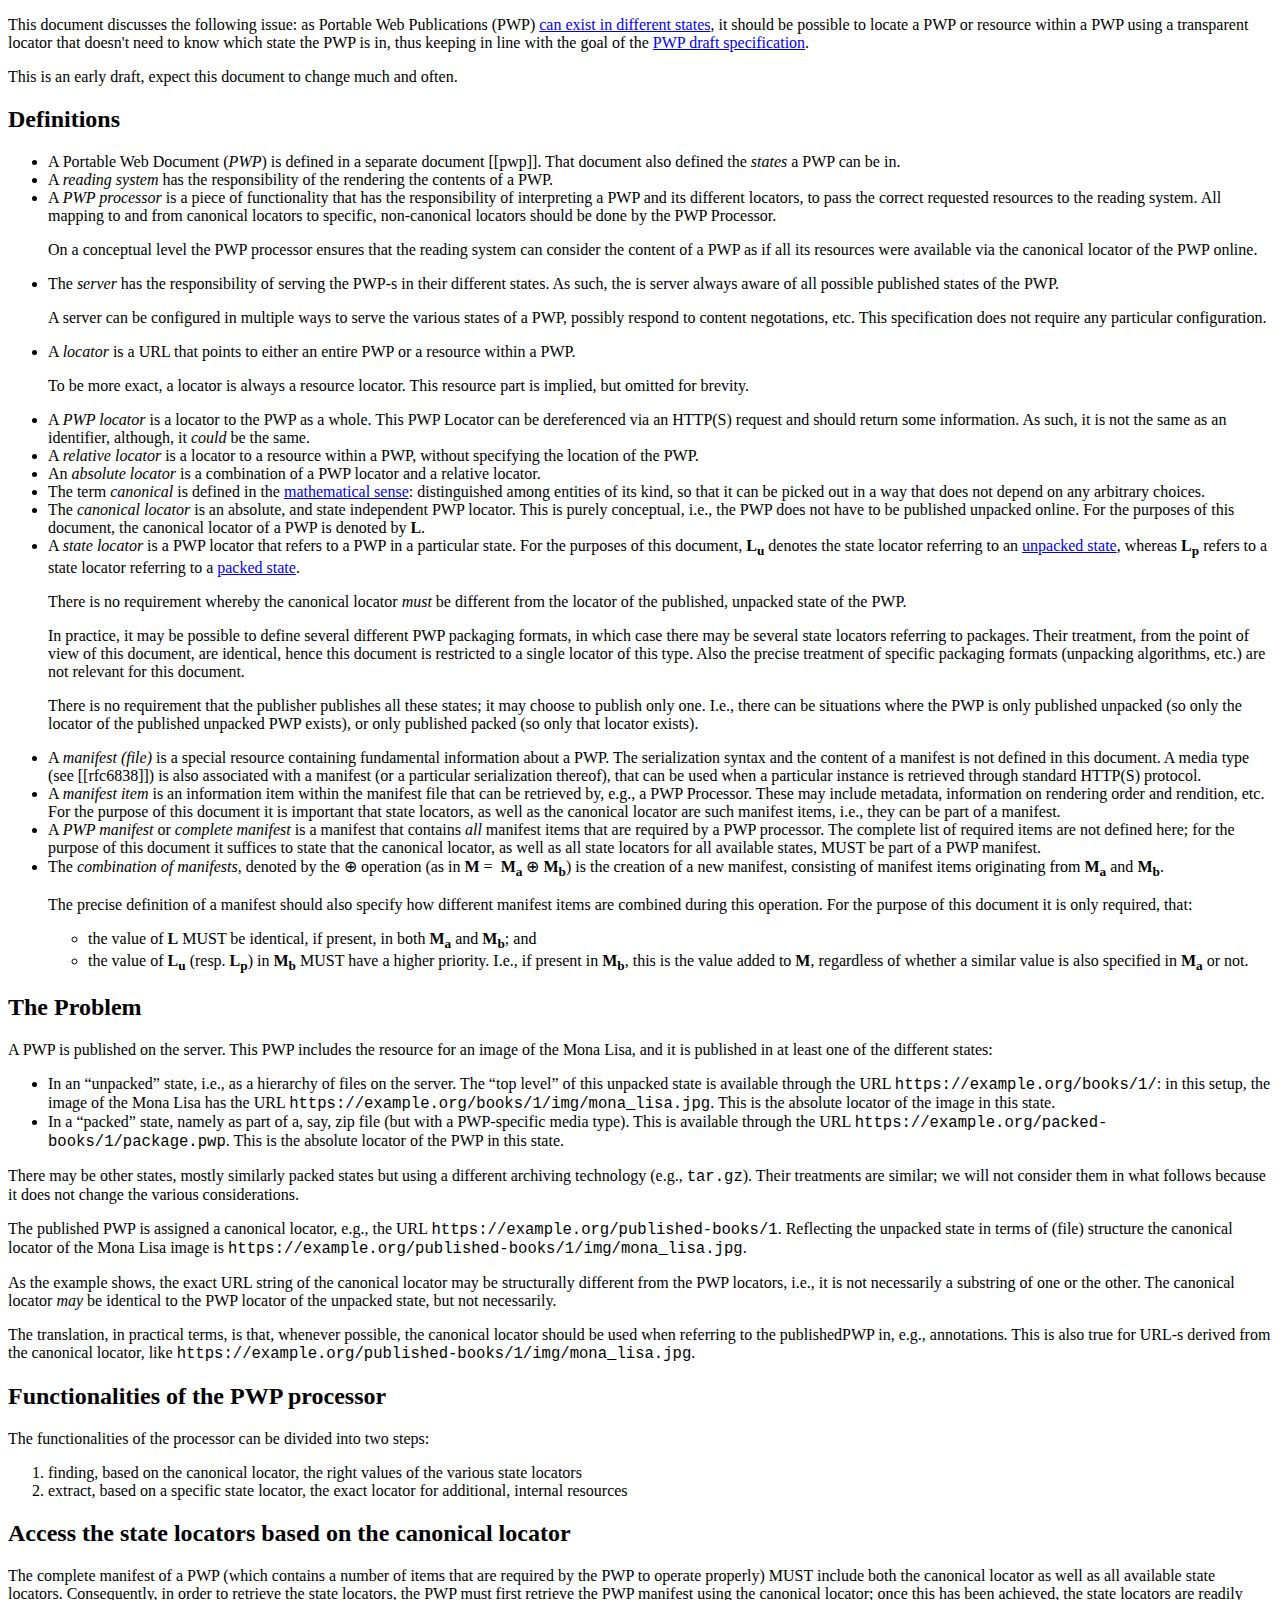
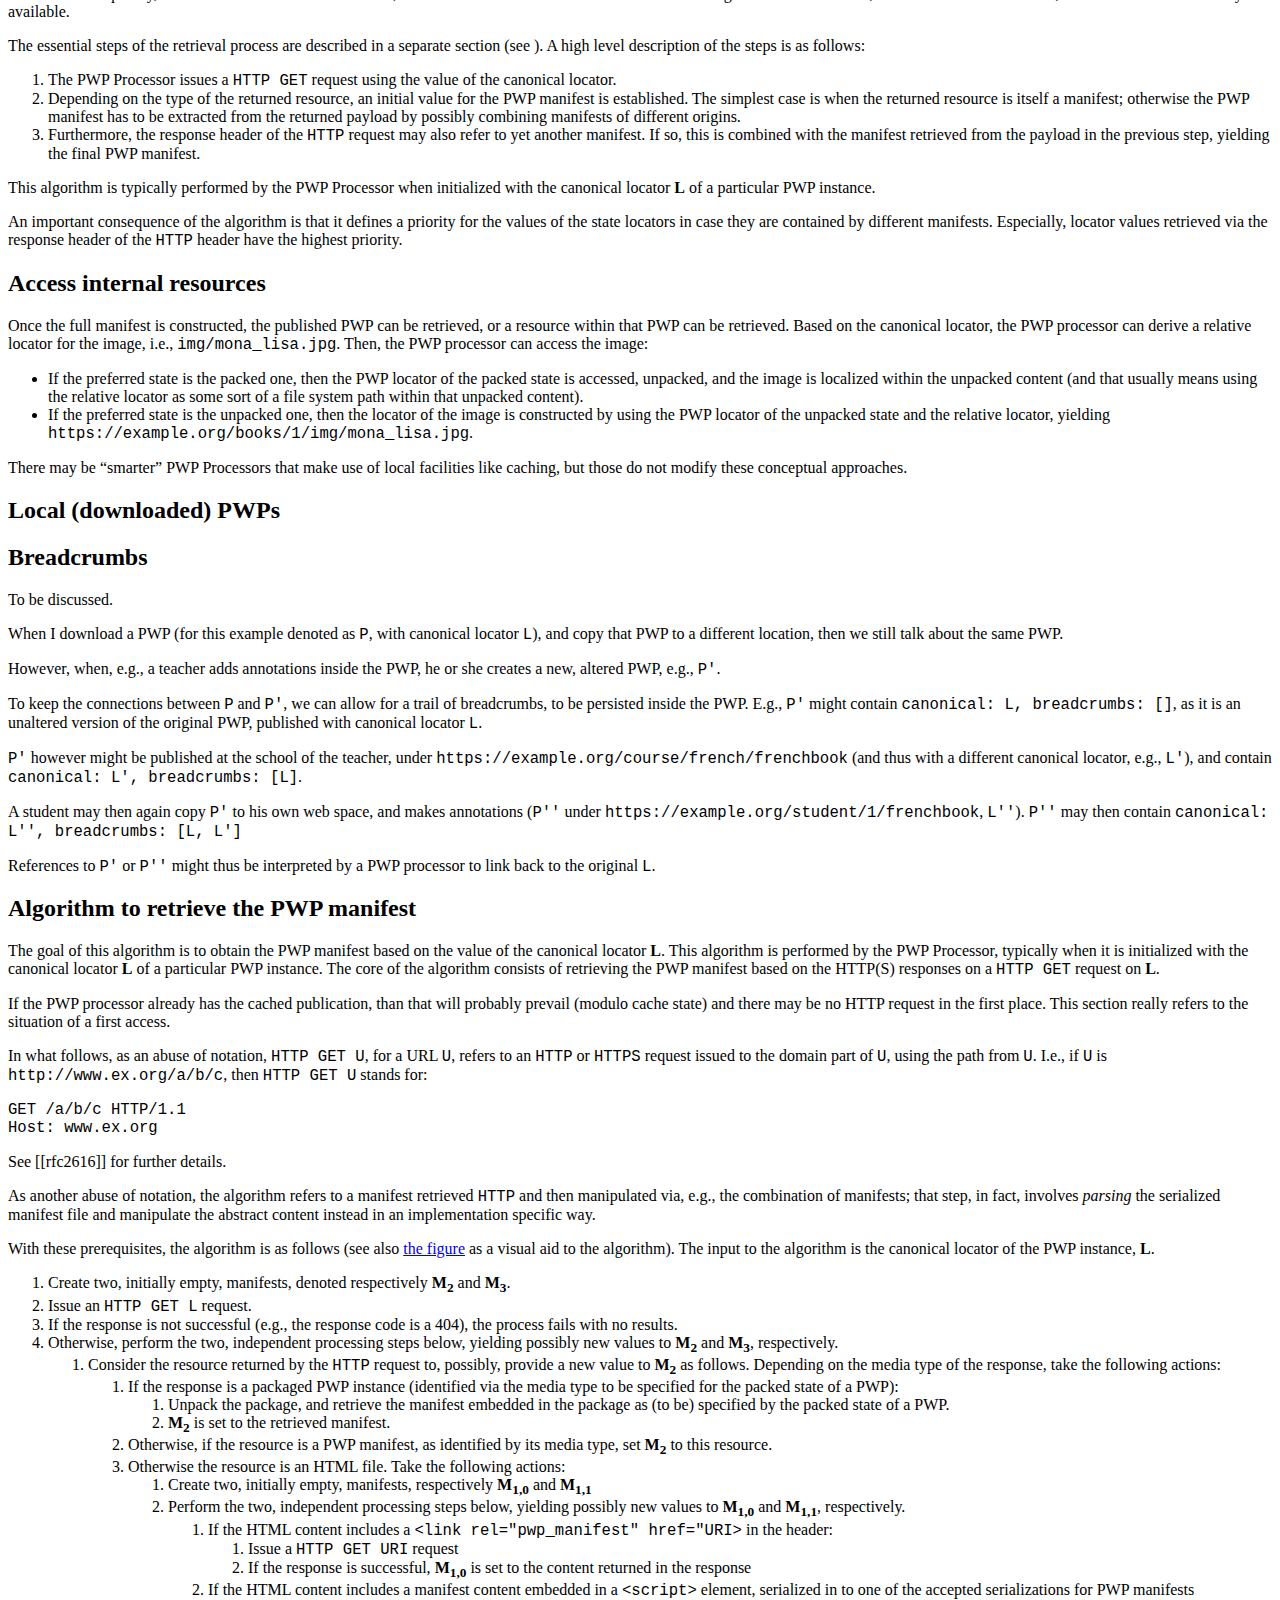
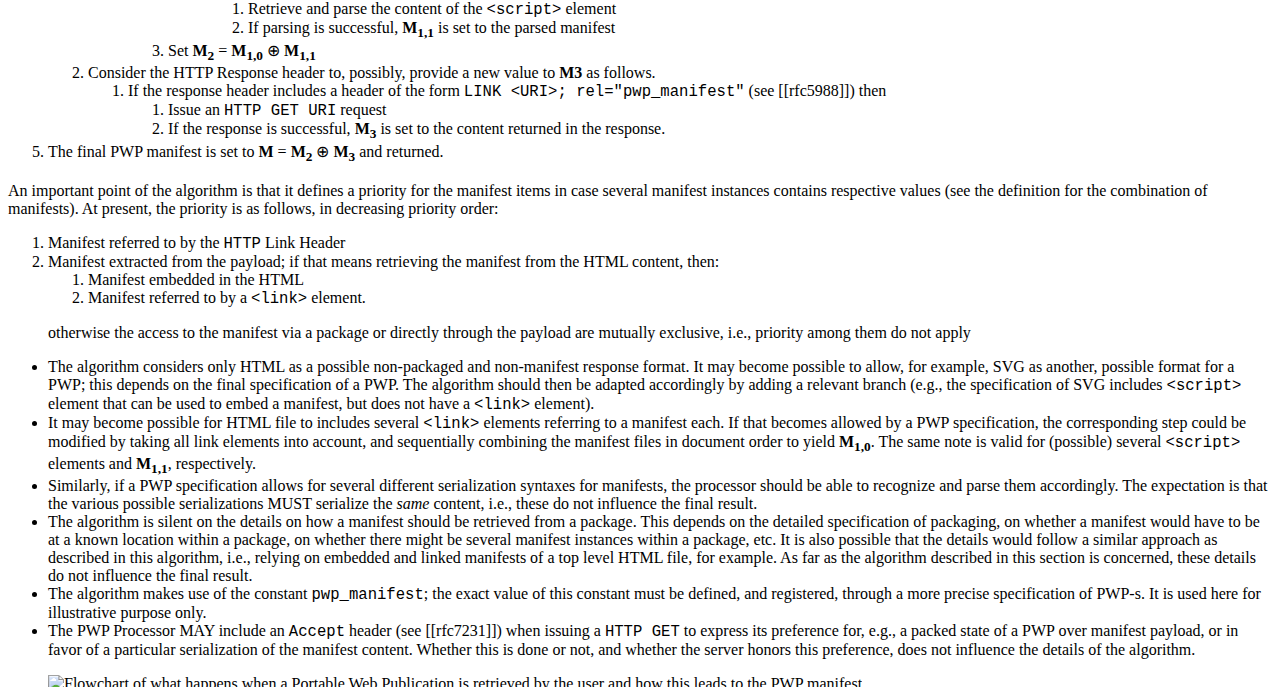
==== commit 985ead3a: "fixes #9 as per https://www.w3.org/2016/03/23-dpub-loc-minutes.html#item02" ====
--- a/index.html
+++ b/index.html
@@ -295,24 +295,8 @@
     </section>
 </section>
 
-<section id="resources">
-    <h2>How to fetch a resource from within a <a>PWP</a></h2>
-
-    <p>
-        Given a situation where a <a>PWP</a> is only published packed, e.g., once zipped and once tarred,
-        and a resource is requested, the question is how does this resource get to the end-user.
-    </p>
-
-    <div class="issue" data-number="9" title="How to fetch a resource from within a PWP?">
-    </div>
-
-</section>
-
 <section id="local-pwp">
     <h2>Local (downloaded) PWPs</h2>
-
-    <div class="issue" data-number="10" title="What to do with a locally downloaded PWP?">
-    </div>
 
     <div class="issue" data-number="11" title="What to do with a PWP that is published nowhere, i.e., are created locally?">
     </div>
